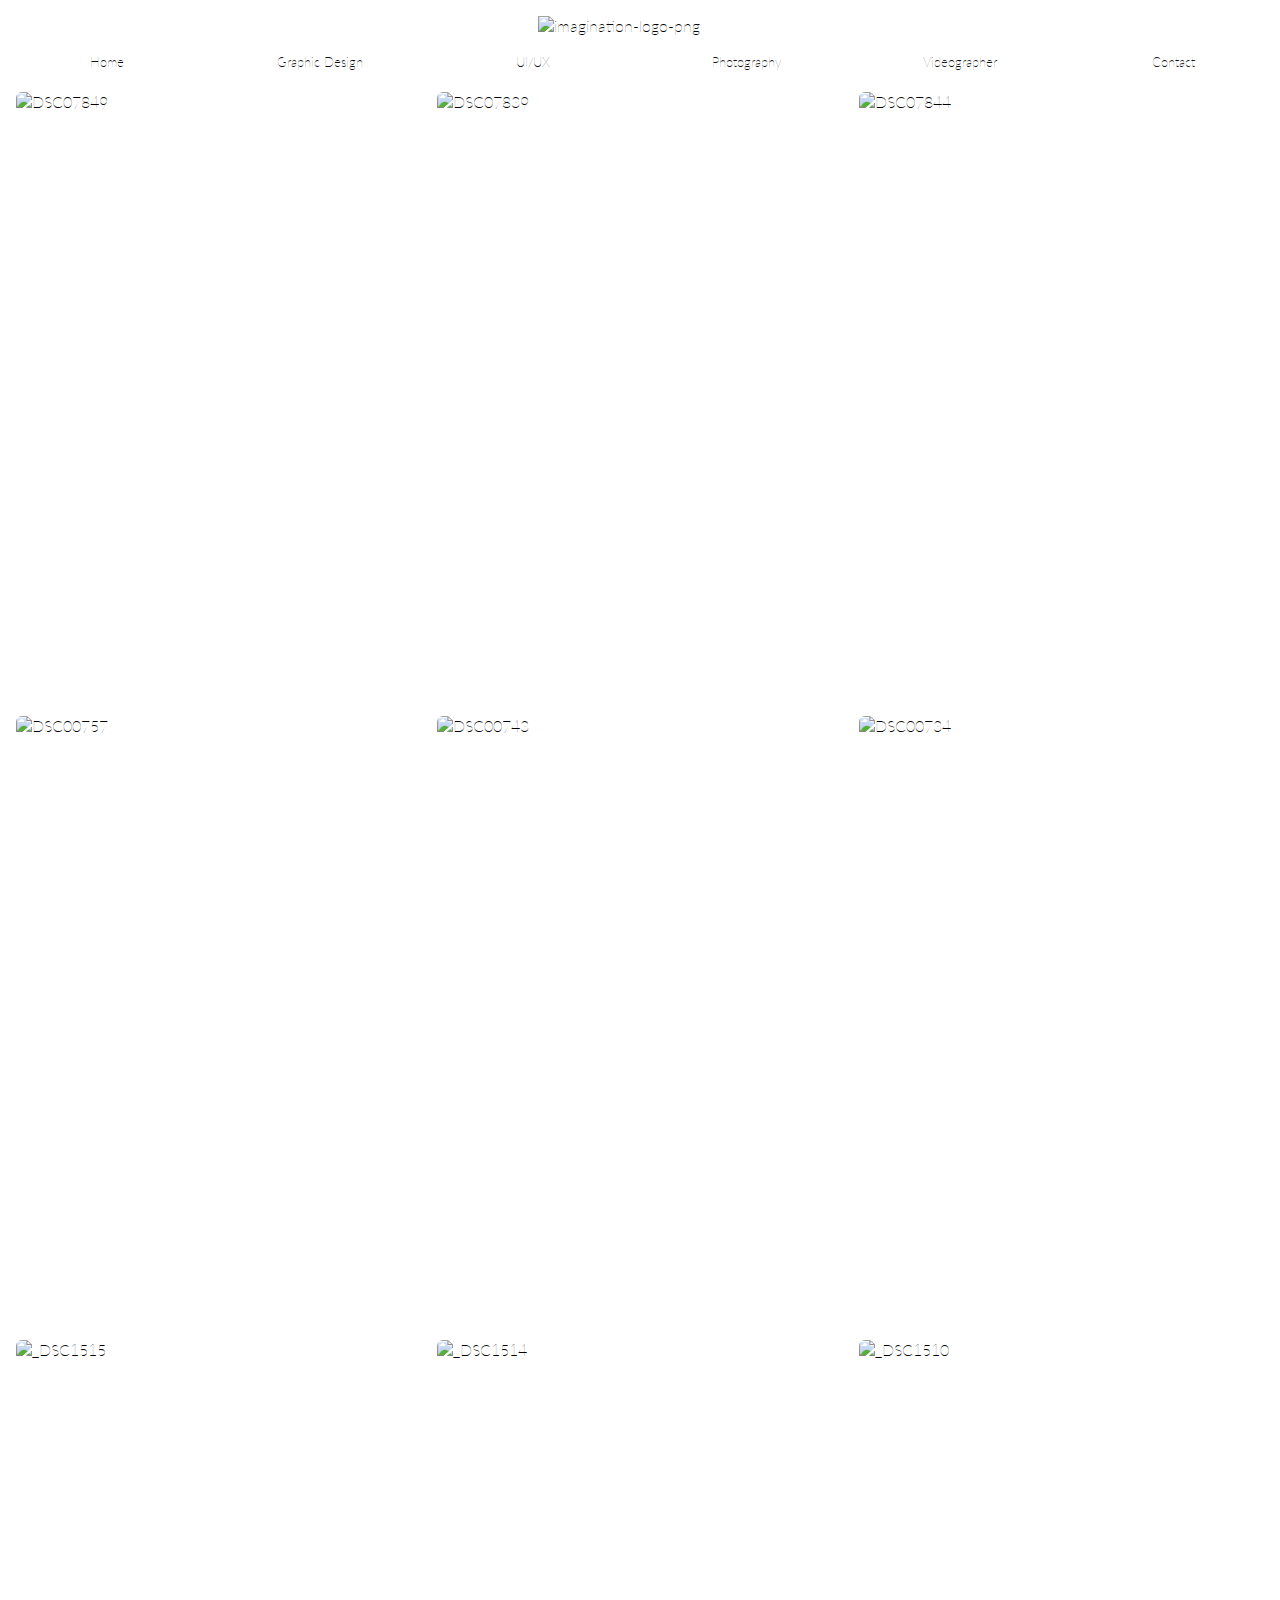
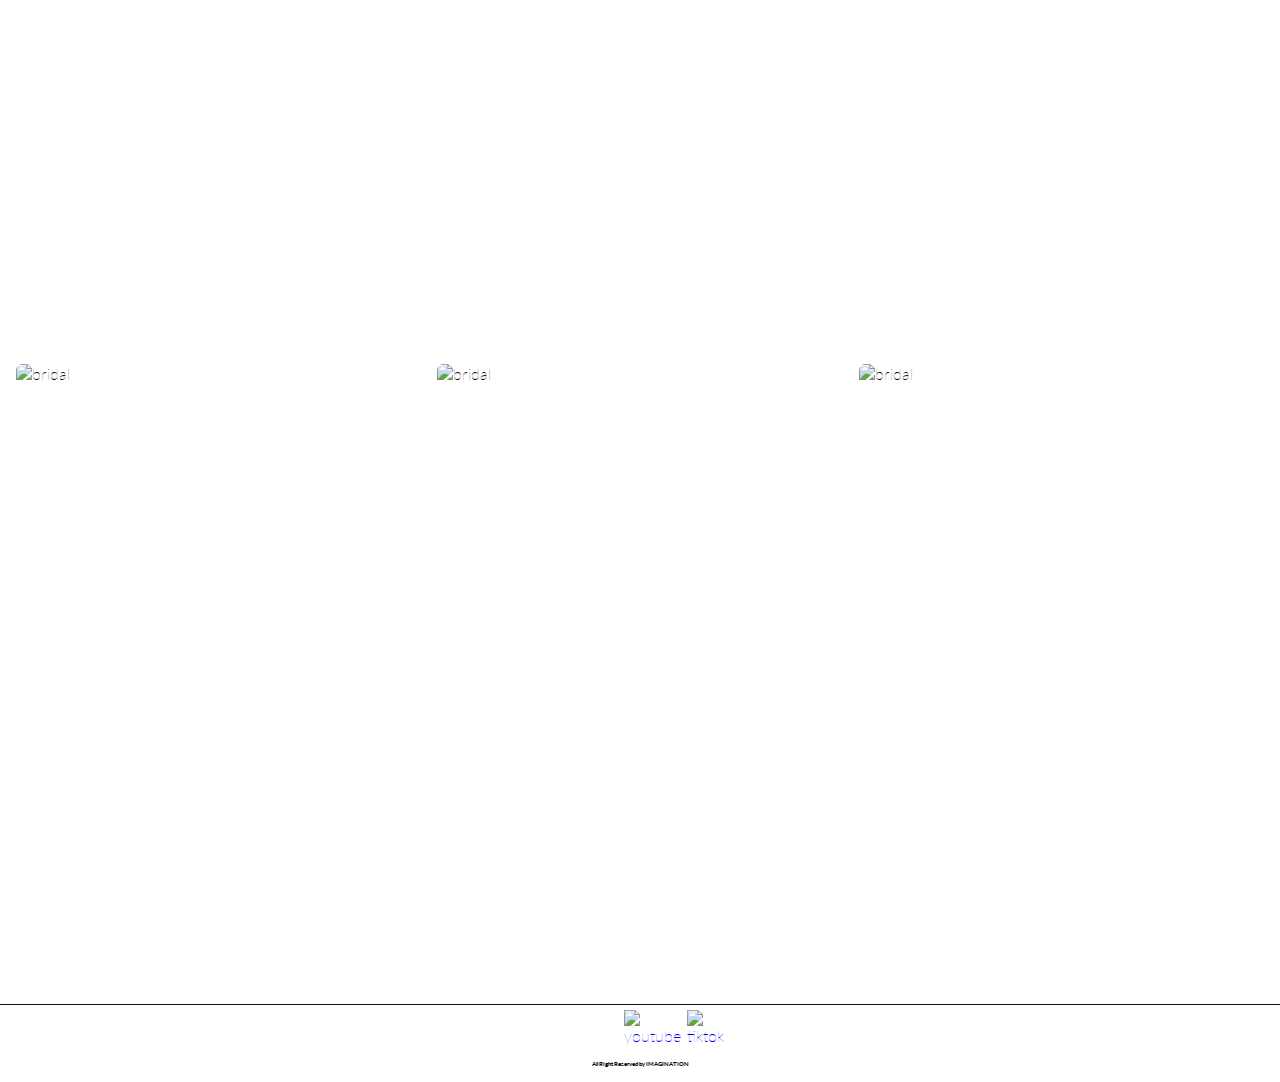
==== index.html @ 871a8dcd "Update index.html" ====
<!DOCTYPE html>
<html lang="en">
<head>
    <meta charset="UTF-8">
    <meta name="viewport" content="width=device-width, initial-scale=1.0">
    <title>IMAGINATION</title>
    <link rel="icon" type="image/x-icon" href="https://live.staticflickr.com/65535/54288470196_d124bd1420_t.jpg" sizes="30x30">
    <link rel="stylesheet" href="styles.css">
    <link rel="preconnect" href="https://fonts.googleapis.com">
    <link rel="preconnect" href="https://fonts.gstatic.com" crossorigin>
    <link href="https://fonts.googleapis.com/css2?family=Lato&display=swap" rel="stylesheet">
</head>
<body>
    <script>
        document.addEventListener("keydown", function (e) {
            if (
                e.key === "F12" || 
                (e.ctrlKey && e.shiftKey && e.key === "I") || 
                (e.ctrlKey && e.shiftKey && e.key === "J") || 
                (e.ctrlKey && e.key === "U") || 
                (e.ctrlKey && e.key === "S") || 
                (e.ctrlKey && e.key === "H")
            ) {
                e.preventDefault();
            }
        });
    </script>
    <div class="header">
        <div class="opennav">
            <span style="cursor:pointer" onclick="openNav()">&#9776; MENU</span>
        </div>
        <div class="logo">
            <img src="https://live.staticflickr.com/65535/54288708424_906c352831_c.jpg" alt="imagination-logo-png"/>
        </div>
    </div>

    <nav id="mySidenav" class="sidenav">
        <a href="javascript:void(0)" class="closebtn" onclick="closeNav()">&times;</a>
        <ul class="nav-list">
            <li class="nav-item dropdown">
                <a href="https://imag1nationlab.github.io/home/" class="dropdown-toggle">Home</a>
                <ul class="dropdown-menu">
         
                   
                </ul>
            </li>

           <li class="nav-item dropdown">
                <a href="" class="dropdown-toggle">Graphic Design</a>
                <ul class="dropdown-menu">
                    <li><a href="https://imag1nationlab.github.io/Branding/">Branding</a></li>
                    <li><a href="https://imag1nationlab.github.io/banner/">Banner</a></li>
                    <li><a href="https://imag1nationlab.github.io/poster/">Poster</a></li>
                    <li><a href="https://imag1nationlab.github.io/socialmedia/">Social Media</a></li>
                    <li><a href="https://imag1nationlab.github.io/Product-POD/">Product</a></li>
                </ul>
            </li>
            
            <li class="nav-item dropdown">
                <a href="https://imag1nationlab.github.io/uiux/" class="dropdown-toggle">UI/UX</a>
                <ul class="dropdown-menu">

                </ul>
            </li>

            <li class="nav-item dropdown">
                <a href="" class="dropdown-toggle">Photography</a>
                <ul class="dropdown-menu">
                    <li><a href="https://imag1nationlab.github.io/beauty/">Beauty</a></li>
                    <li><a href="https://imag1nationlab.github.io/fashion/">Fashion</a></li>
                    <li><a href="https://imag1nationlab.github.io/foodandbeverage/">F&B</a></li>
                    <li><a href="https://imag1nationlab.github.io/product/">Products</a></li>
                </ul>
            </li>

            <li class="nav-item dropdown">
                <a href="https://www.youtube.com/@Imagination-Studio0" class="dropdown-toggle">Videographer</a>
            
            </li>

            <li class="nav-item dropdown">
                <a href="https://imag1nationlab.github.io/contact/" class="dropdown-toggle">Contact</a>
                <ul class="dropdown-menu">
                 
                </ul>
            </li>
            <!-- Add more items as needed -->
        </ul>
    </nav>
<script>
    function openNav() {
  document.getElementById("mySidenav").style.width = "250px";
}

function closeNav() {
  document.getElementById("mySidenav").style.width = "0";
}
</script>
<script>
   document.addEventListener('DOMContentLoaded', () => {
    const dropdowns = document.querySelectorAll('.dropdown');

    dropdowns.forEach(dropdown => {
        const toggle = dropdown.querySelector('.dropdown-toggle');
        const menu = dropdown.querySelector('.dropdown-menu');

        toggle.addEventListener('click', (e) => {
            // Only prevent default action if href is empty
            if (!toggle.getAttribute('href') || toggle.getAttribute('href') === '#') {
                e.preventDefault();
                const isOpen = menu.style.display === 'block';

                // Close all dropdown menus
                document.querySelectorAll('.dropdown-menu').forEach(m => {
                    m.style.display = 'none';
                });

                // Toggle the clicked dropdown menu
                menu.style.display = isOpen ? 'none' : 'block';
            }
        });
    });

    // Close all dropdown menus if clicking outside
    document.addEventListener('click', (e) => {
        if (!e.target.closest('.dropdown')) {
            document.querySelectorAll('.dropdown-menu').forEach(m => {
                m.style.display = 'none';
            });
        }
    });
});
    </script>

      <script>
        document.addEventListener('contextmenu', function(e) {
            e.preventDefault();
        });
    </script>




<div class="gallery-box">
    <div class="image-gallery">
        <img src="https://live.staticflickr.com/65535/54298052085_7c7fef4bd1_h.jpg" width="1000" height="1500" alt="DSC07849"/>
        <img src="https://live.staticflickr.com/65535/54252164386_3c8543903d_h.jpg" width="1000" height="1500" alt="DSC00757"/>
        <img src="https://live.staticflickr.com/65535/54204241060_5b1545dfd9_h.jpg" width="1000" height="1500" alt="_DSC1515"/>
        <img src="https://live.staticflickr.com/65535/53858539378_5166ffb599_h.jpg" width="1000" height="1500" alt="bridal"/>
        
    </div>   
    <div class="image-gallery">
        <img src="https://live.staticflickr.com/65535/54297625531_fc801317f7_h.jpg" width="1000" height="1500" alt="DSC07839"/>
        <img src="https://live.staticflickr.com/65535/54251270532_7026092d07_h.jpg" width="1000" height="1500" alt="DSC00743"/>
        <img src="https://live.staticflickr.com/65535/54202919012_cb60f58695_h.jpg" width="1000" height="1500" alt="_DSC1514"/>
        <img src="https://live.staticflickr.com/65535/53858662124_eba0b0d046_h.jpg" width="1000" height="1500" alt="bridal"/>
       
       
    </div>   
    <div class="image-gallery">
        <img src="https://live.staticflickr.com/65535/54297862649_571d3aca60_h.jpg" width="1000" height="1500" alt="DSC07844"/>
        <img src="https://live.staticflickr.com/65535/54252589485_7a3ee0d484_h.jpg" width="1000" height="1500" alt="DSC00734"/>
        <img src="https://live.staticflickr.com/65535/54202918972_cfcb781e3d_h.jpg" width="1000" height="1500" alt="_DSC1510"/>
        <img src="https://live.staticflickr.com/65535/53858711720_efdf0fd617_h.jpg" width="1000" height="1500" alt="bridal"/>
    </div>
      
</div>

<div class="footer">
    
    <div class="network-box">
        <div class="network-box-items">
            <a href="https://www.youtube.com/@Imagination-Studio0"><img src="https://live.staticflickr.com/65535/54288602811_6a030caaec_t.jpg" alt="youtube"/></a>
            <a href="https://www.tiktok.com/@imagination_studi0"><img src="https://live.staticflickr.com/65535/54287721117_76b961ed5f_t.jpg" alt="tiktok"/></a>
        </div>
    </div>

    <div class="copyright">
        <h6 class="reserved">All Right Reserved by IMAGINATION</h6>
    </div>
    
</div>
    
</body>
</html>
---- styles.css ----
html body{
    font-family: "Lato", sans-serif;
        font-weight: 100;
        font-style: normal; 
        padding: 0;
        margin: 0;
        box-sizing: border-box;
}
@media screen and (max-width:240px) {
    body{
        visibility: hidden;
    }
}
    

@media screen and (min-width:240px) and (max-width: 720px){
    
    .header{
        width: 100%;
        height: auto;
        display: flex;
        flex-direction: row;
        padding-top: 0.6em;
        
    }
    .opennav{
        display: flex;
        font-size: 0.3em;
        width: 100%;
        justify-content: center;
       
        
    }
    .logo{
        width: 100%;
        height: auto;
        display: flex;
        align-items: center;
        justify-content: center;
        
    }
        
    .logo img{
        width: 4em;
        height: auto;
       
    }
        
    .sidenav .closebtn {
        position: absolute;
        top: 0;
        right: 30px;
        font-size: 0.6em;
        margin-left: 50px;
        padding-top: 30px;
        color: black;
        margin: auto;
    }
              
    .sidenav {
        width: 0;
        height: 100vh;
        background-color: #ffffff;
        overflow-y: auto;
        position: fixed;
        top: 0;
        left: 0;
        z-index: 10000;
    }

    .sidenav::-webkit-scrollbar {
        display: none; /* For Chrome, Safari, and Edge */
    }
            
    .nav-list {
        list-style: none;
        padding: 0;
        padding-top: 30px;
    }
            
    .nav-item {
        position: relative;
    }
            
.nav-item a {
    display: block;
    color: rgb(0, 0, 0);
    text-align: center;
    padding: 14px 20px;
    text-decoration: none;
    position: relative; /* To position the underline */
    padding-bottom: 6px; /* Space for underline */
}
    
    
/* Underline effect using ::after pseudo-element */
.dropdown-menu a::after {
    content: '';
    position: absolute;
    bottom: 0;
    left: 0;
    width: 0; /* Initially no underline */
    height: 0.1px; /* Thickness of the underline */
    background-color: #111111;
    transition: width 0.3s ease; /* Smooth animation */
}
    
/* Expand underline on hover */
.dropdown-menu a:hover::after {
    width: 100%; /* Full width on hover */
}
            
.dropdown-toggle{
    font-size: 1.3rem;
}
.dropdown-menu {
    display: none;
    position: relative;
    width: 100%;
    z-index: 1;
    padding: 0;
}
            
.dropdown-menu li {
    padding: 0px 16px;
    list-style-type: none;
}
            
    .dropdown-menu li a {
        color: rgb(0, 0, 0);
        text-decoration: none;
        display: block;
        font-size: 1rem;
    }
            
    
    
    .nav-item .dropdown-toggle {
        font-size: 0.4em; /* Adjust as needed */
    }
    
    .nav-item .dropdown-menu li a {
        font-size: 0.3rem; /* Adjust as needed */
    }  



.gallery-box {
    display: flex;
    flex-wrap: wrap;
    gap: 16px;
    padding: 16px;
    justify-content: center;
    
}

.image-gallery {
    flex: 1 1 calc(33.333% - 16px); /* Each item takes roughly 33% of the available width minus the gap */
    max-width: 100%; /* Set a maximum width to avoid overly large images */
    box-sizing: border-box;
    height: auto;
   
}

.image-gallery img {
    width: 100%; /* Makes the image responsive */
    height: auto; /* Ensures aspect ratio is maintained */
    border-radius: 3px; /* Optional: gives rounded corners */
    display: block; /* Removes any extra space below images */
    margin-bottom: 16px; /* Adds space between images */
}
.footer{
    width: 100%;
    height: auto;
    display: flex;
    flex-direction: column;
    border-top: 0.1px solid #111111;
 
}

.network-box{
    width: 100%;
    padding-top: 0.3em;

}

.network-box-items{
    width: 1.1em;
    height: auto;
    display: flex;
    flex-direction: row;
    margin: auto;
    gap: 6px;
    
}

.network-box-items a {
    position: relative;
    text-decoration: none;
}

.network-box-items a::after {
    content: '';
    position: absolute;
    bottom: 0;
    left: 0;
    width: 0;
    height: 0.1px;
    background: #111111; /* Change to the color of your underline */
    transition: width 0.3s ease-in-out;
    
}

.network-box-items a:hover::after {
    width: 100%;
}
  .network-box-items img {
    width: 100%; /* Makes the image fill the container */
    height: auto; /* Maintains aspect ratio */
    display: block;
  }
  
.copyright{
    width: 100%;


}

.copyright h6{
    font-size: 0.1em;
    text-align: center;

}

}


/*****************************************/
    
    
    
@media screen and (min-width:720px) and (max-width: 4320px){


    .header{
        width: 100%;
        height: auto;
        display: flex;
        flex-direction: row;
        padding-top: 1em;

      
    }
    .opennav{
        font-size: 0rem;
        visibility: hidden;
    }
    .logo{
        width: 100%;
        height: auto;
        display: flex;
        align-items: center;
        justify-content: center;

       
    }
    
    .logo img{
        width: 16%;
        height: auto;
      
    }
    
    .sidenav{
        width: 100%;
        height: auto;
      
    }
            
    .sidenav .closebtn {
        font-size: 0rem;
        visibility: hidden;
    }
            
    .nav-list {
        list-style: none;
        padding: 0;
        display: flex;
        width: 100%;
        margin: 0;  /* Ensure no margin at the top */
        padding: 0; /* Already present in your code */
       
    }
            
    .nav-item {
        position: relative;
        width: 100%;
    
    }
            
    .nav-item a {
        display: block;
        color: #111111;
        text-align: center;
        text-decoration: none;
        position: relative; /* To position the underline */
        padding-bottom: 6px; /* Space for underline */
    }
            
    /* Underline effect using ::after pseudo-element */
    .dropdown-menu a::after {
        content: '';
        position: absolute;
        bottom: 0;
        left: 0;
        width: 0; /* Initially no underline */
        height: 0.1px; /* Thickness of the underline */
        background-color: #111111;
        transition: width 0.3s ease; /* Smooth animation */
    }
    
    /* Expand underline on hover */
    .dropdown-menu a:hover::after {
        width: 100%; /* Full width on hover */
    }
    
    .dropdown-menu {
        display: none;
        position: absolute;
        width: 100%;
        z-index: 1;
        padding: 0;
    }
            
    .dropdown-menu li {
        padding: 16px 0px;
        list-style-type: none;
        background-color: #ffffff;
        opacity: 1;
    }
    .nav-item .dropdown-toggle {
        font-size: 0.8em; /* Adjust as needed */
    }
    
    .nav-item .dropdown-menu li a {
        font-size: 0.7em; /* Adjust as needed */
    }   
    .gallery-box {
        display: flex;
        flex-wrap: wrap;
        gap: 16px;
        padding: 16px;
        justify-content: center;
        
    }
    
    .image-gallery {
        flex: 1 1 calc(33.333% - 16px); /* Each item takes roughly 33% of the available width minus the gap */
        max-width: 100%; /* Set a maximum width to avoid overly large images */
        box-sizing: border-box;
        height: auto;
       
    }
    
    .image-gallery img {
        width: 100%; /* Makes the image responsive */
        height: auto; /* Ensures aspect ratio is maintained */
        border-radius: 6px; /* Optional: gives rounded corners */
        display: block; /* Removes any extra space below images */
        margin-bottom: 16px; /* Adds space between images */
    }
    .footer{
        width: 100%;
        height: auto;
        display: flex;
        flex-direction: column;
        border-top: 0.1px solid #111111;
     
    }
    
    .network-box{
        width: 100%;
        padding-top: 0.3em;
    
    }
    
    .network-box-items{
        width: 2em;
        height: auto;
        display: flex;
        flex-direction: row;
        margin: auto;
        gap: 6px;
        
    }
    
    .network-box-items a {
        position: relative;
        text-decoration: none;
    }
    
    .network-box-items a::after {
        content: '';
        position: absolute;
        bottom: 0;
        left: 0;
        width: 0;
        height: 0.1px;
        background: #111111; /* Change to the color of your underline */
        transition: width 0.3s ease-in-out;
        
    }
    
    .network-box-items a:hover::after {
        width: 100%;
    }
      .network-box-items img {
        width: 100%; /* Makes the image fill the container */
        height: auto; /* Maintains aspect ratio */
        display: block;
      }
      
    .copyright{
        width: 100%;
    
    
    }
    
    .copyright h6{
        font-size: 0.4em;
        text-align: center;
    
    }
    
}

/*****************************************/

    
@media screen and (min-width:4320px) {

body{
    visibility: hidden;
}
}
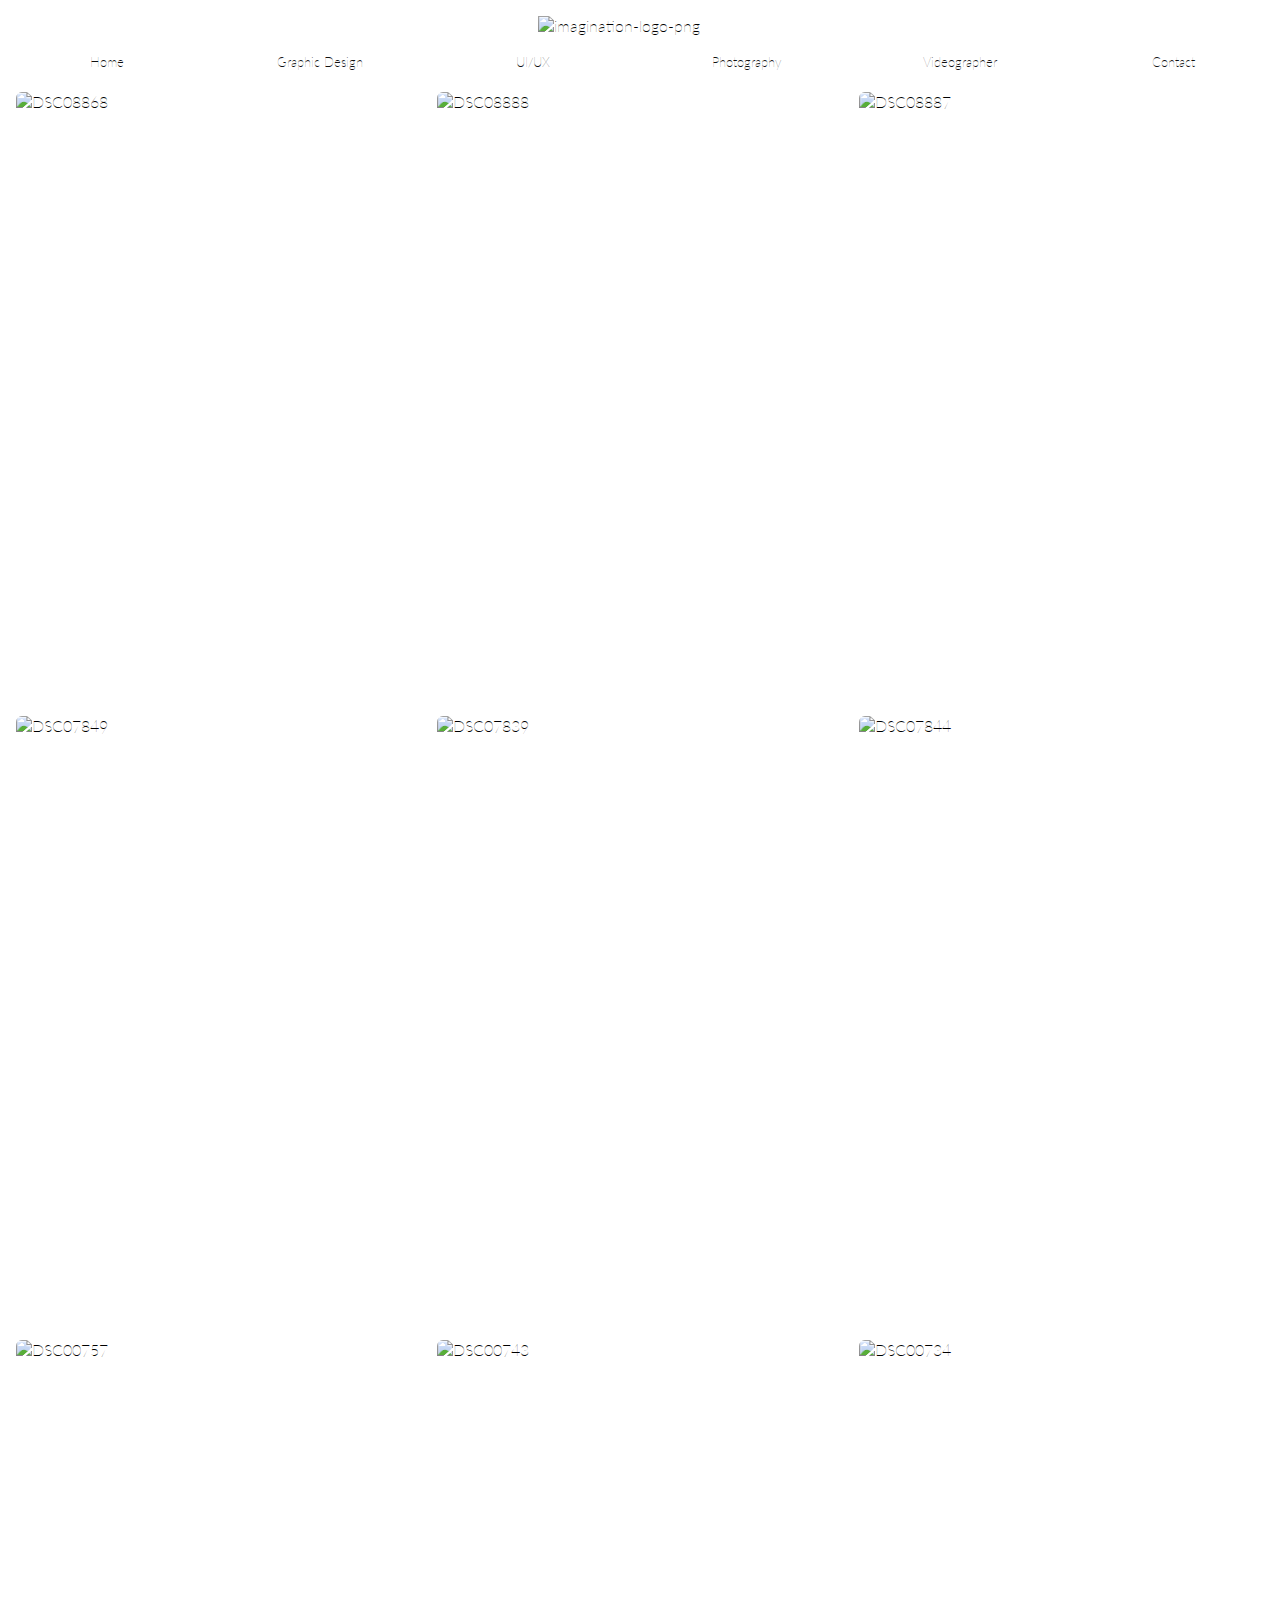
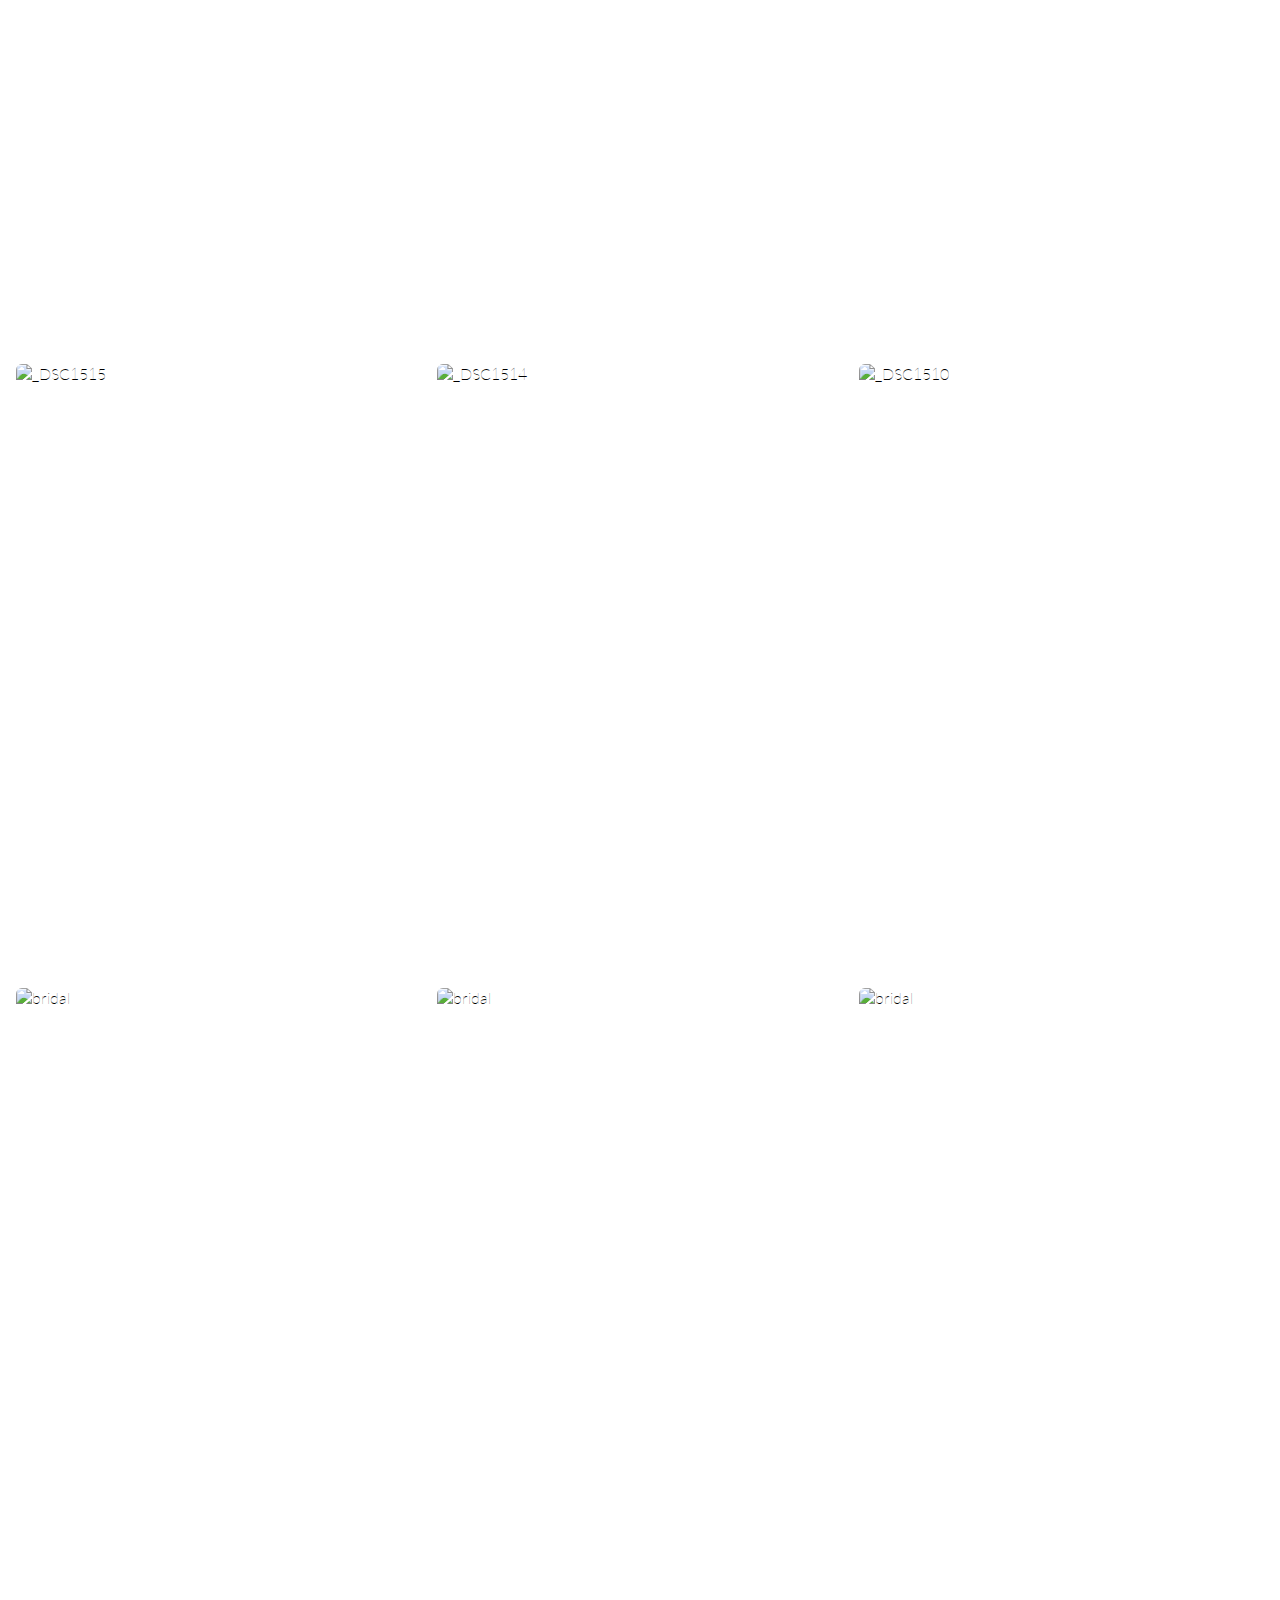
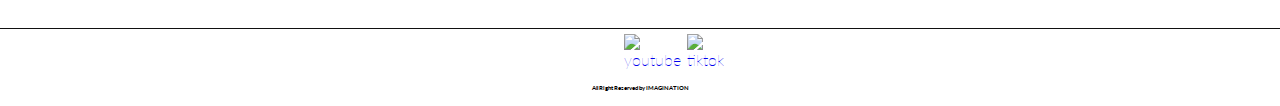
==== commit f0869b04: "Update index.html" ====
--- a/index.html
+++ b/index.html
@@ -143,6 +143,7 @@
 
 <div class="gallery-box">
     <div class="image-gallery">
+        <img src="https://live.staticflickr.com/65535/54298206270_bbba7aa716_h.jpg" width="1000" height="1500" alt="DSC08868"/>
         <img src="https://live.staticflickr.com/65535/54298052085_7c7fef4bd1_h.jpg" width="1000" height="1500" alt="DSC07849"/>
         <img src="https://live.staticflickr.com/65535/54252164386_3c8543903d_h.jpg" width="1000" height="1500" alt="DSC00757"/>
         <img src="https://live.staticflickr.com/65535/54204241060_5b1545dfd9_h.jpg" width="1000" height="1500" alt="_DSC1515"/>
@@ -150,6 +151,7 @@
         
     </div>   
     <div class="image-gallery">
+        <img src="https://live.staticflickr.com/65535/54298028653_706d85460a_h.jpg" width="1000" height="1500" alt="DSC08888"/>
         <img src="https://live.staticflickr.com/65535/54297625531_fc801317f7_h.jpg" width="1000" height="1500" alt="DSC07839"/>
         <img src="https://live.staticflickr.com/65535/54251270532_7026092d07_h.jpg" width="1000" height="1500" alt="DSC00743"/>
         <img src="https://live.staticflickr.com/65535/54202919012_cb60f58695_h.jpg" width="1000" height="1500" alt="_DSC1514"/>
@@ -158,6 +160,7 @@
        
     </div>   
     <div class="image-gallery">
+        <img src="https://live.staticflickr.com/65535/54298206275_0b71cc4781_h.jpg" width="1000" height="1500" alt="DSC08887"/>
         <img src="https://live.staticflickr.com/65535/54297862649_571d3aca60_h.jpg" width="1000" height="1500" alt="DSC07844"/>
         <img src="https://live.staticflickr.com/65535/54252589485_7a3ee0d484_h.jpg" width="1000" height="1500" alt="DSC00734"/>
         <img src="https://live.staticflickr.com/65535/54202918972_cfcb781e3d_h.jpg" width="1000" height="1500" alt="_DSC1510"/>
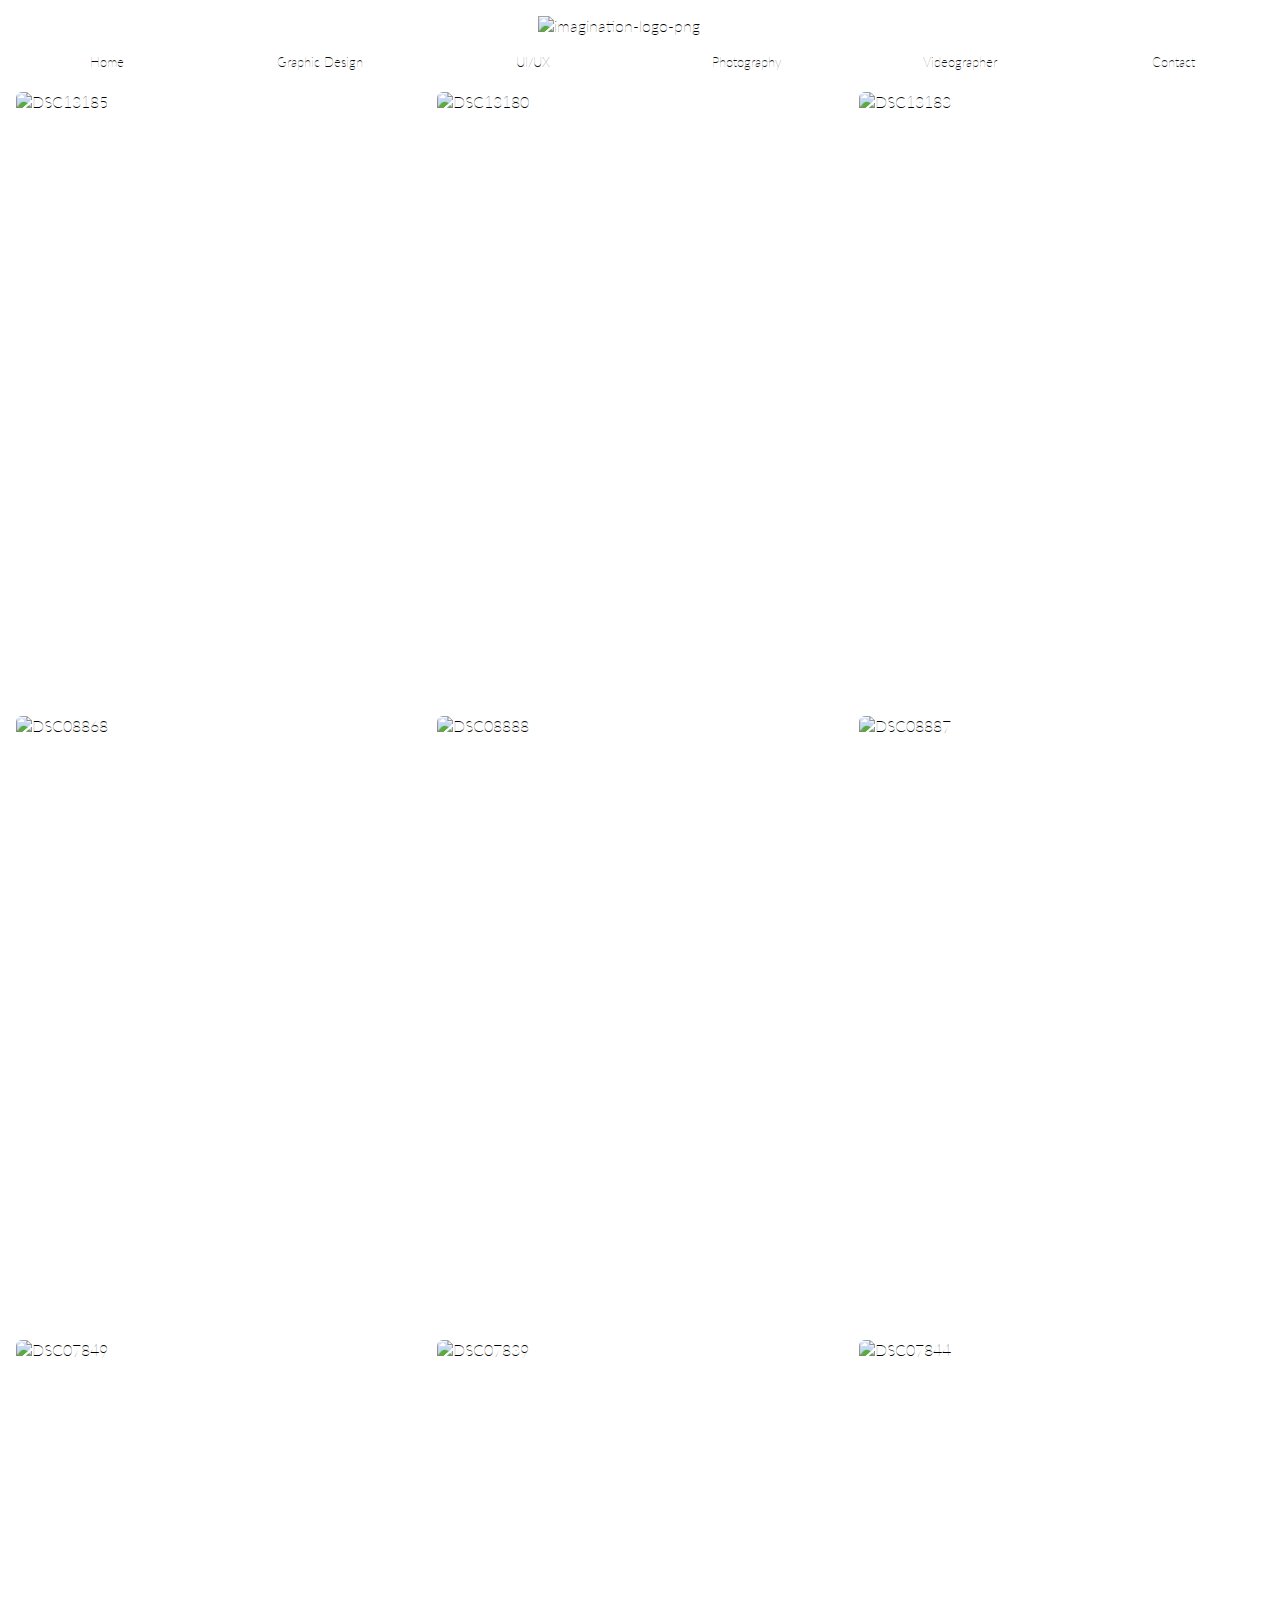
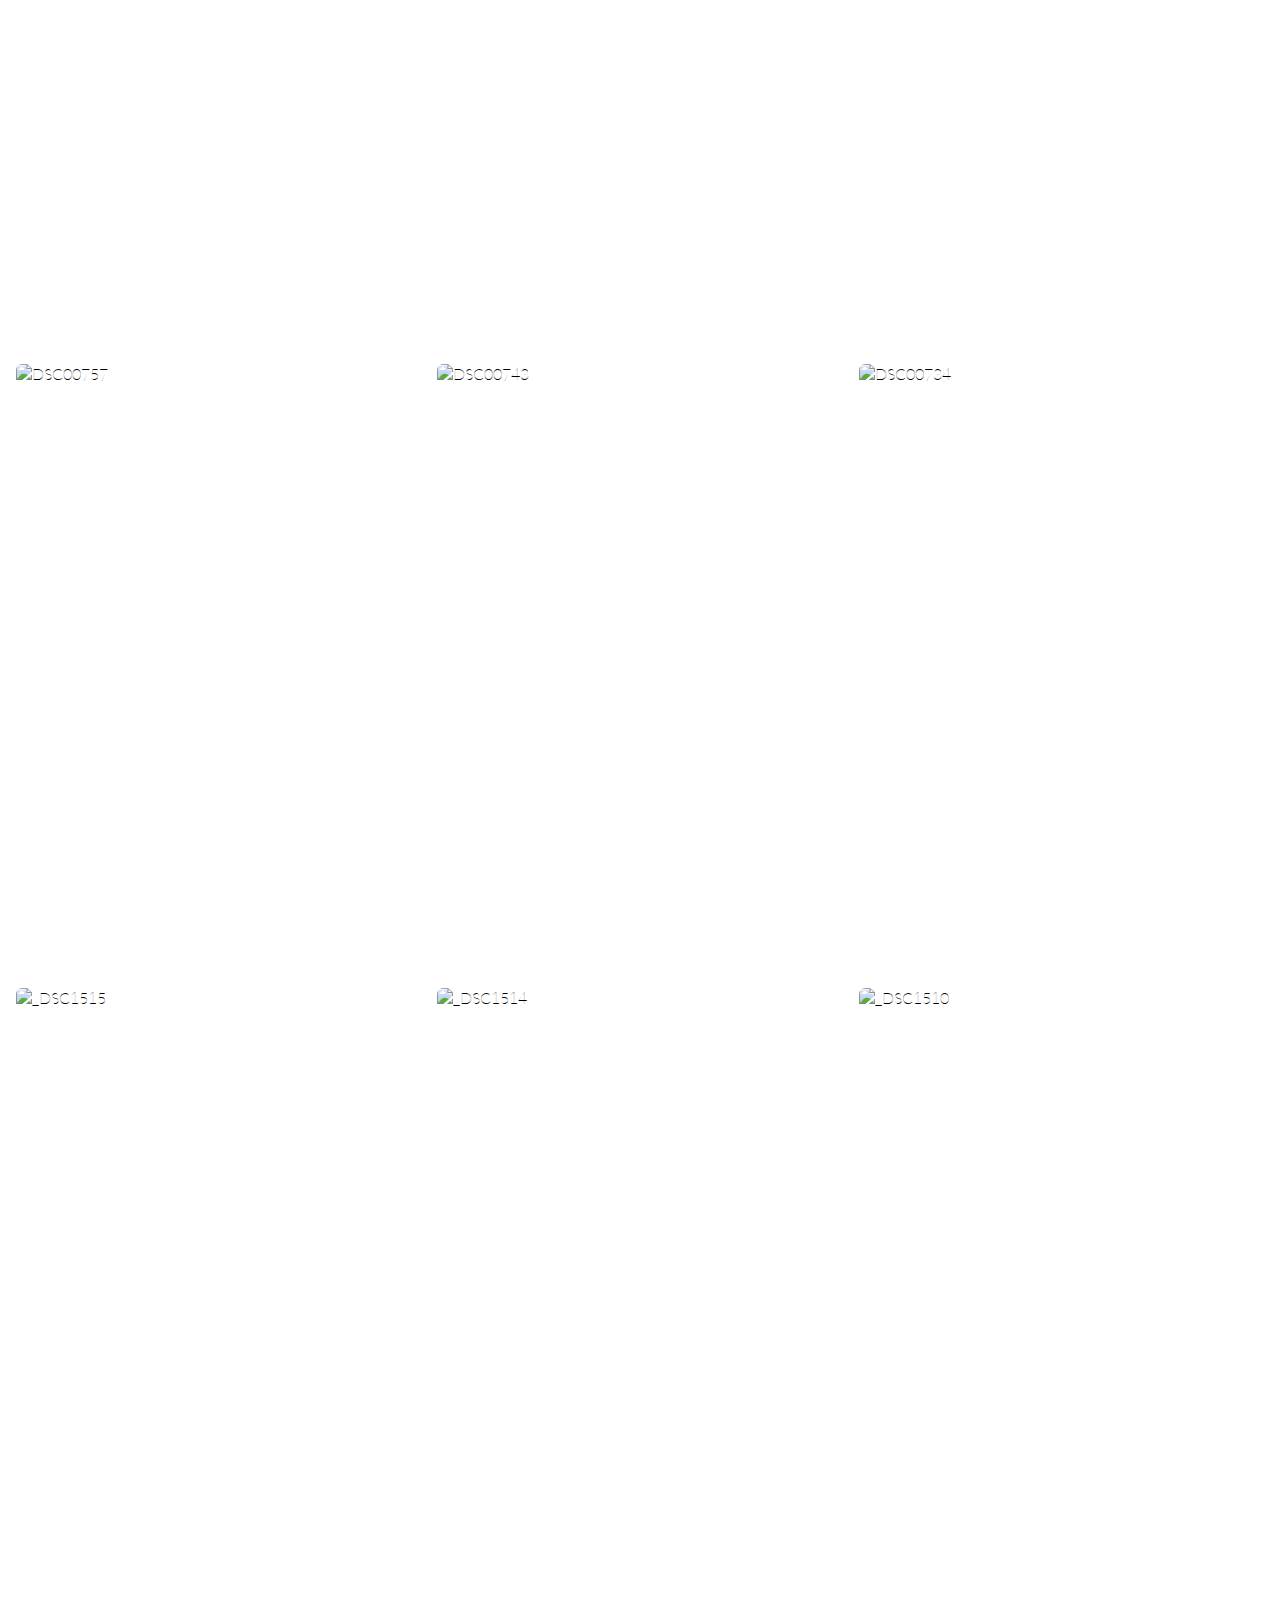
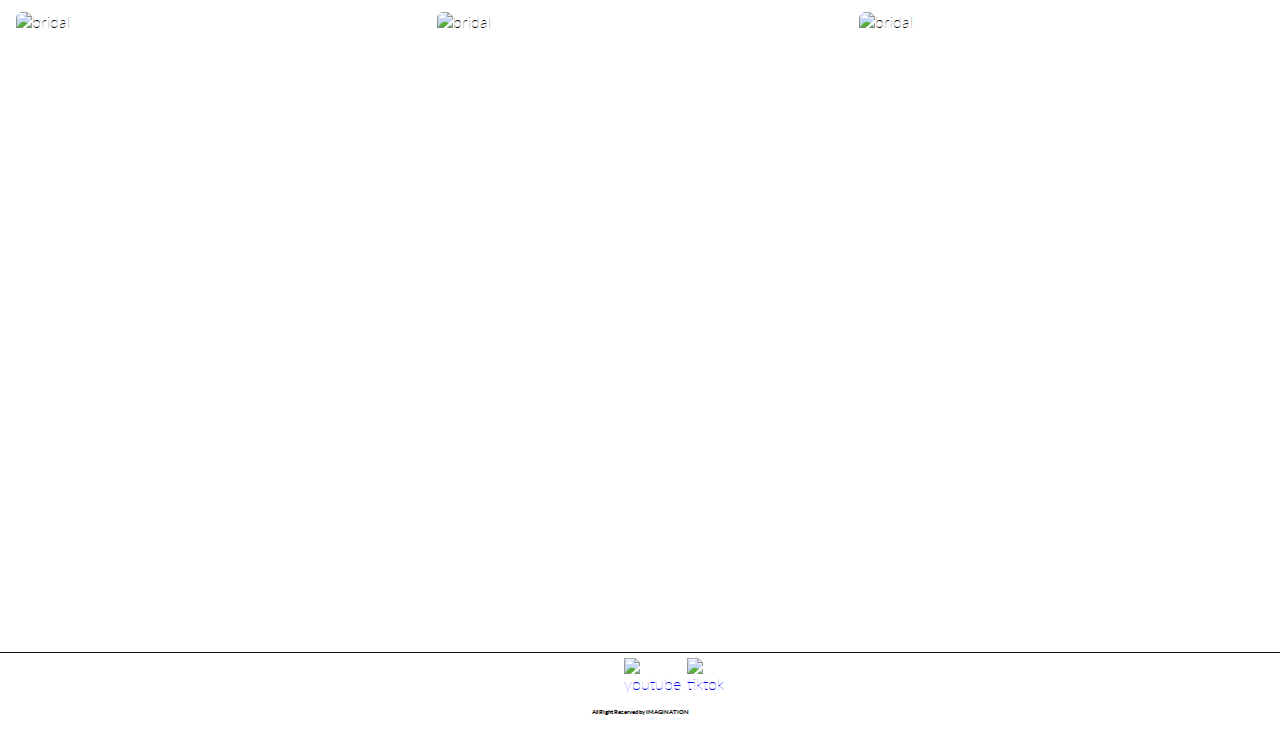
==== commit 2e871eb8: "Update index.html" ====
--- a/index.html
+++ b/index.html
@@ -143,6 +143,7 @@
 
 <div class="gallery-box">
     <div class="image-gallery">
+        <img src="https://live.staticflickr.com/65535/54298314549_3864c5cf55_b.jpg" width="1000" height="1500" alt="DSC13185"/>
         <img src="https://live.staticflickr.com/65535/54298206270_bbba7aa716_h.jpg" width="1000" height="1500" alt="DSC08868"/>
         <img src="https://live.staticflickr.com/65535/54298052085_7c7fef4bd1_h.jpg" width="1000" height="1500" alt="DSC07849"/>
         <img src="https://live.staticflickr.com/65535/54252164386_3c8543903d_h.jpg" width="1000" height="1500" alt="DSC00757"/>
@@ -151,6 +152,7 @@
         
     </div>   
     <div class="image-gallery">
+        <img src="https://live.staticflickr.com/65535/54298327963_26816a887d_b.jpg" width="1000" height="1500" alt="DSC13180"/>
         <img src="https://live.staticflickr.com/65535/54298028653_706d85460a_h.jpg" width="1000" height="1500" alt="DSC08888"/>
         <img src="https://live.staticflickr.com/65535/54297625531_fc801317f7_h.jpg" width="1000" height="1500" alt="DSC07839"/>
         <img src="https://live.staticflickr.com/65535/54251270532_7026092d07_h.jpg" width="1000" height="1500" alt="DSC00743"/>
@@ -160,6 +162,7 @@
        
     </div>   
     <div class="image-gallery">
+        <img src="https://live.staticflickr.com/65535/54298327968_9c37af53bf_b.jpg" width="1000" height="1500" alt="DSC13183"/>
         <img src="https://live.staticflickr.com/65535/54298206275_0b71cc4781_h.jpg" width="1000" height="1500" alt="DSC08887"/>
         <img src="https://live.staticflickr.com/65535/54297862649_571d3aca60_h.jpg" width="1000" height="1500" alt="DSC07844"/>
         <img src="https://live.staticflickr.com/65535/54252589485_7a3ee0d484_h.jpg" width="1000" height="1500" alt="DSC00734"/>
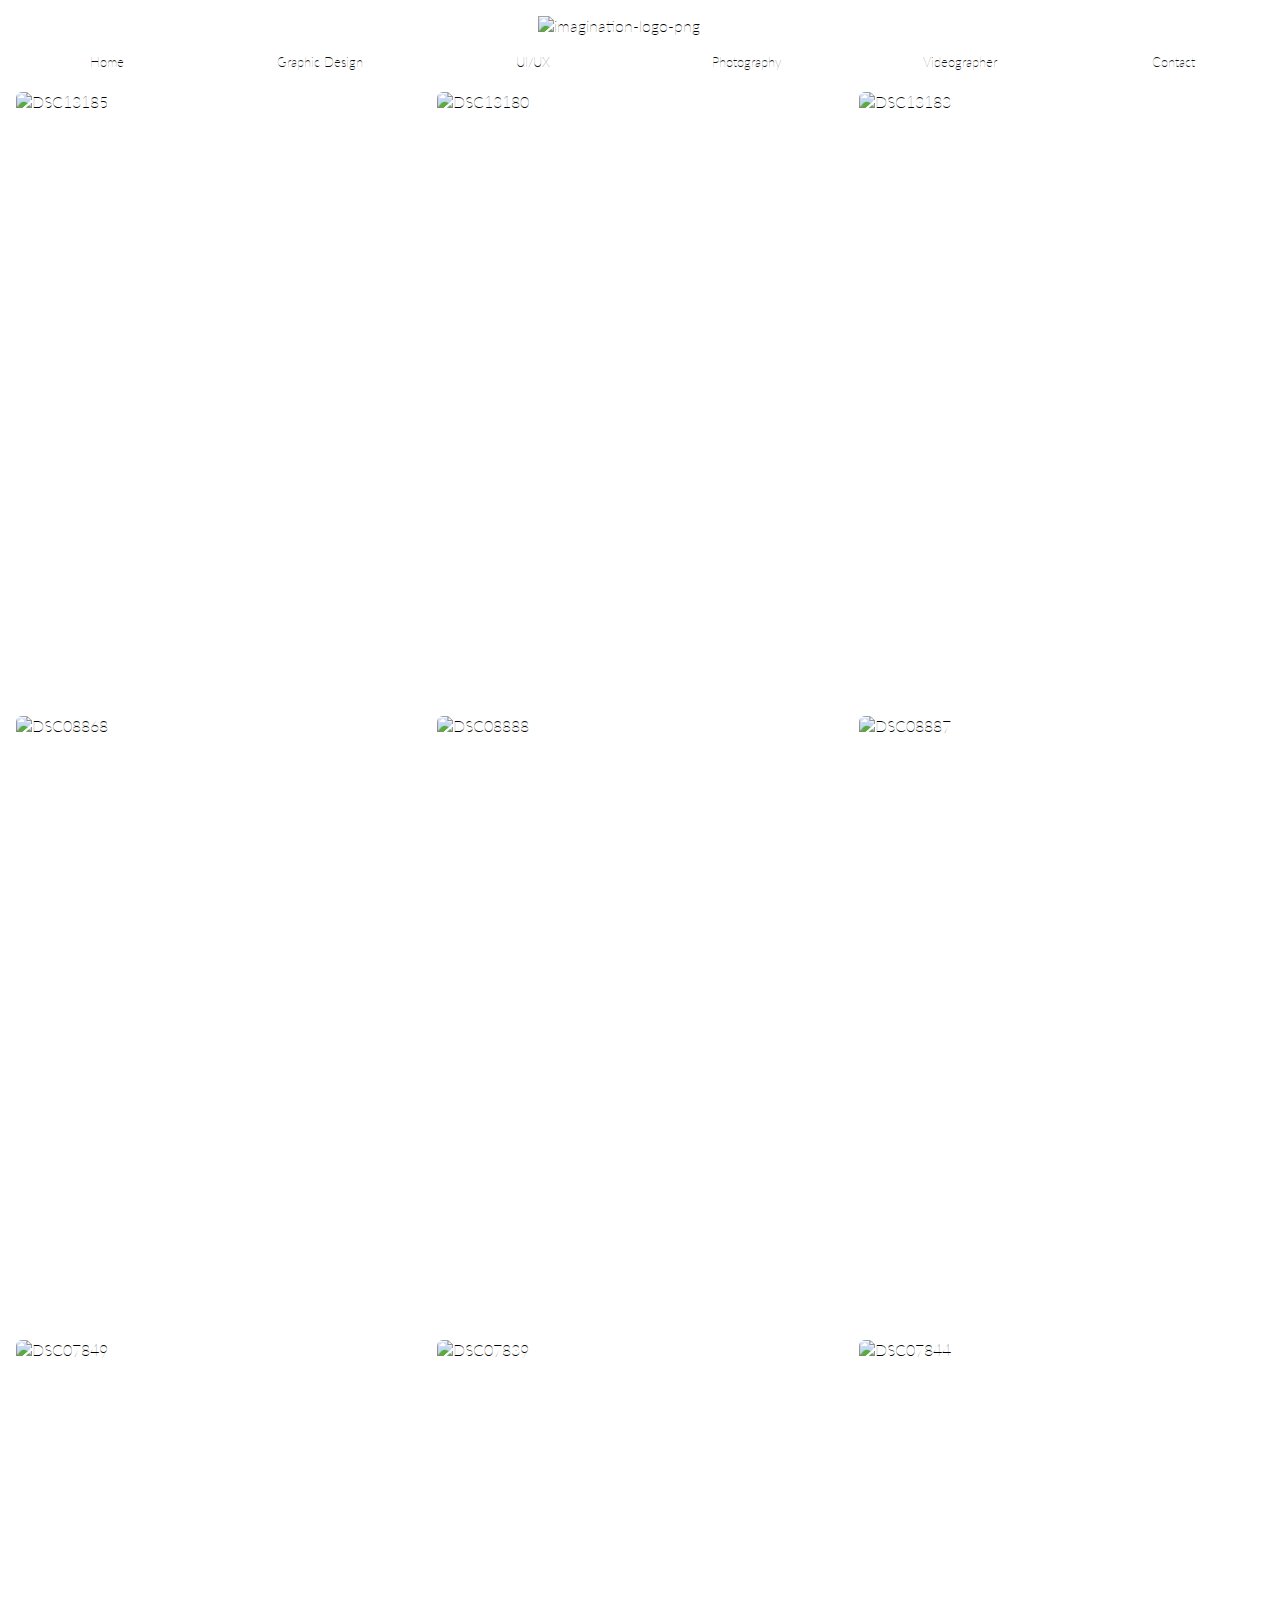
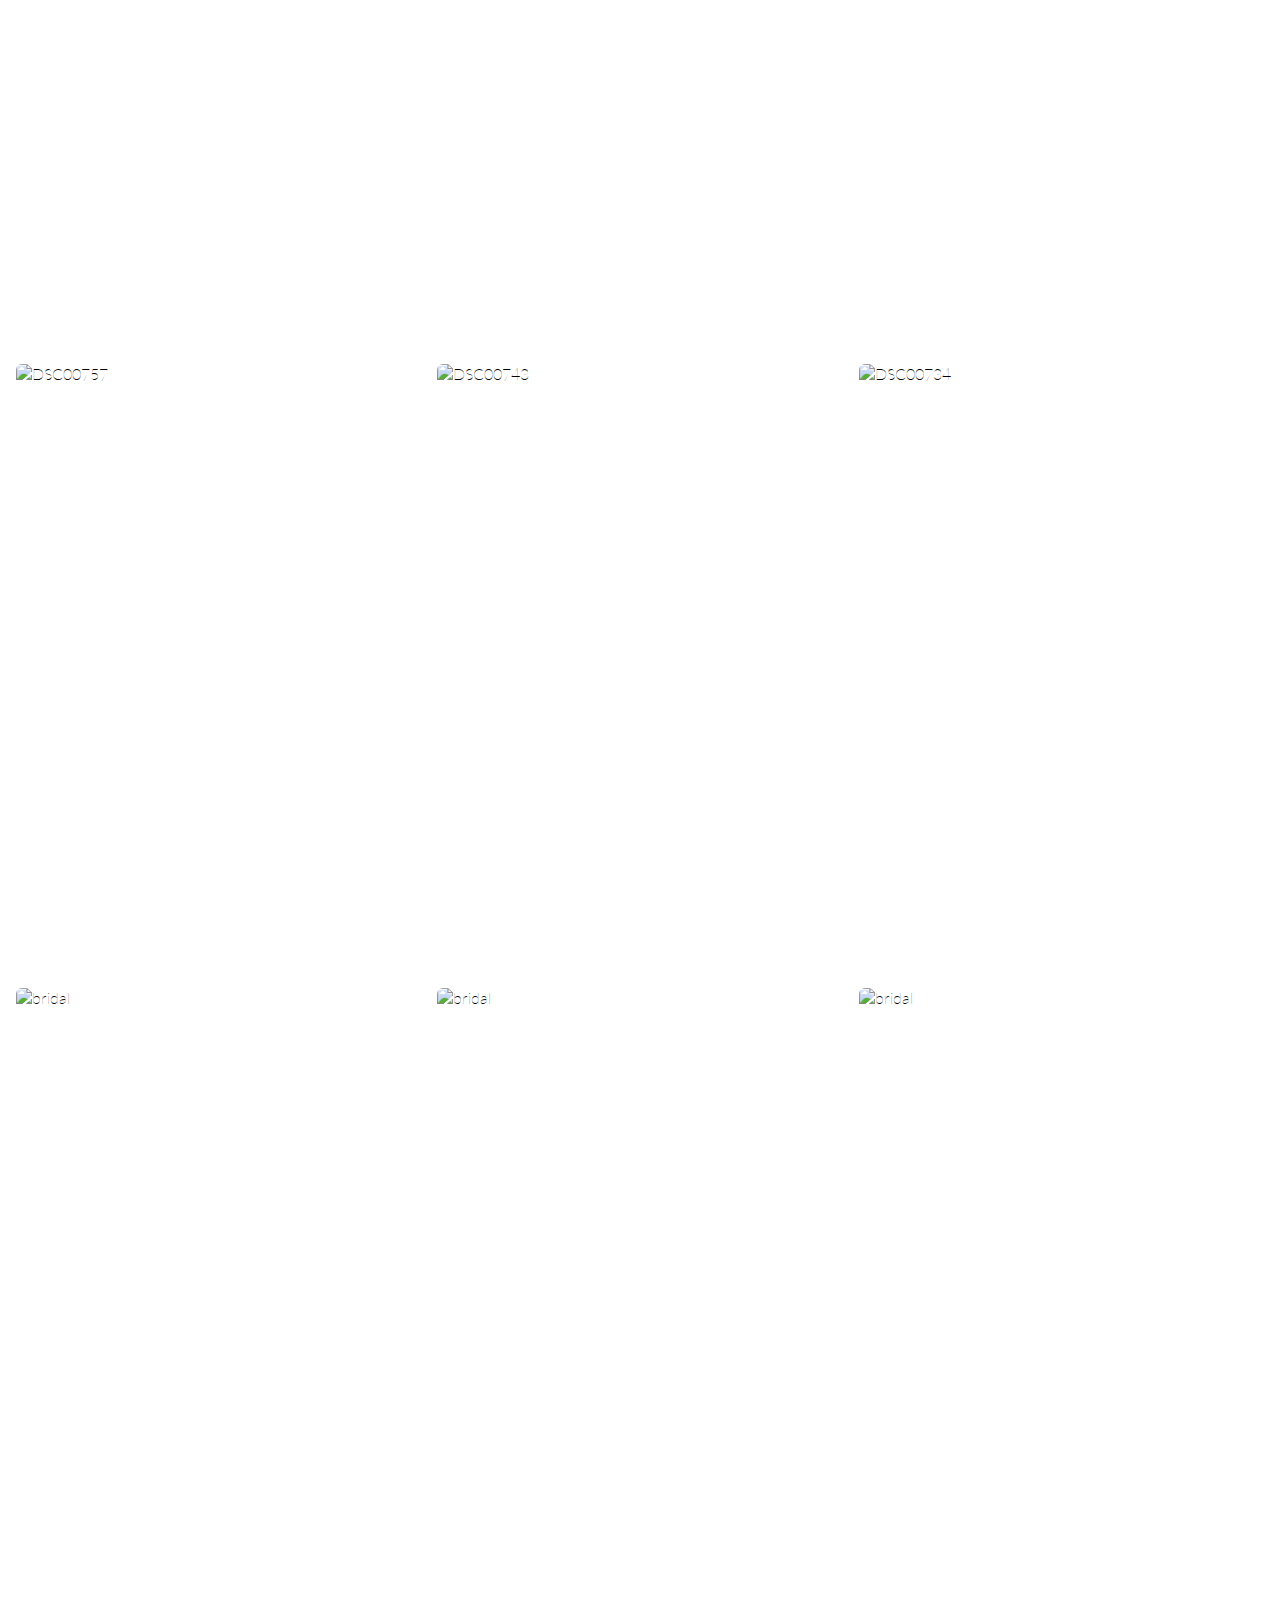
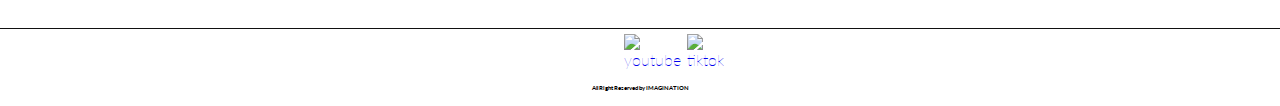
==== commit ea4448a6: "Update index.html" ====
--- a/index.html
+++ b/index.html
@@ -147,7 +147,6 @@
         <img src="https://live.staticflickr.com/65535/54298206270_bbba7aa716_h.jpg" width="1000" height="1500" alt="DSC08868"/>
         <img src="https://live.staticflickr.com/65535/54298052085_7c7fef4bd1_h.jpg" width="1000" height="1500" alt="DSC07849"/>
         <img src="https://live.staticflickr.com/65535/54252164386_3c8543903d_h.jpg" width="1000" height="1500" alt="DSC00757"/>
-        <img src="https://live.staticflickr.com/65535/54204241060_5b1545dfd9_h.jpg" width="1000" height="1500" alt="_DSC1515"/>
         <img src="https://live.staticflickr.com/65535/53858539378_5166ffb599_h.jpg" width="1000" height="1500" alt="bridal"/>
         
     </div>   
@@ -156,7 +155,6 @@
         <img src="https://live.staticflickr.com/65535/54298028653_706d85460a_h.jpg" width="1000" height="1500" alt="DSC08888"/>
         <img src="https://live.staticflickr.com/65535/54297625531_fc801317f7_h.jpg" width="1000" height="1500" alt="DSC07839"/>
         <img src="https://live.staticflickr.com/65535/54251270532_7026092d07_h.jpg" width="1000" height="1500" alt="DSC00743"/>
-        <img src="https://live.staticflickr.com/65535/54202919012_cb60f58695_h.jpg" width="1000" height="1500" alt="_DSC1514"/>
         <img src="https://live.staticflickr.com/65535/53858662124_eba0b0d046_h.jpg" width="1000" height="1500" alt="bridal"/>
        
        
@@ -166,7 +164,6 @@
         <img src="https://live.staticflickr.com/65535/54298206275_0b71cc4781_h.jpg" width="1000" height="1500" alt="DSC08887"/>
         <img src="https://live.staticflickr.com/65535/54297862649_571d3aca60_h.jpg" width="1000" height="1500" alt="DSC07844"/>
         <img src="https://live.staticflickr.com/65535/54252589485_7a3ee0d484_h.jpg" width="1000" height="1500" alt="DSC00734"/>
-        <img src="https://live.staticflickr.com/65535/54202918972_cfcb781e3d_h.jpg" width="1000" height="1500" alt="_DSC1510"/>
         <img src="https://live.staticflickr.com/65535/53858711720_efdf0fd617_h.jpg" width="1000" height="1500" alt="bridal"/>
     </div>
       
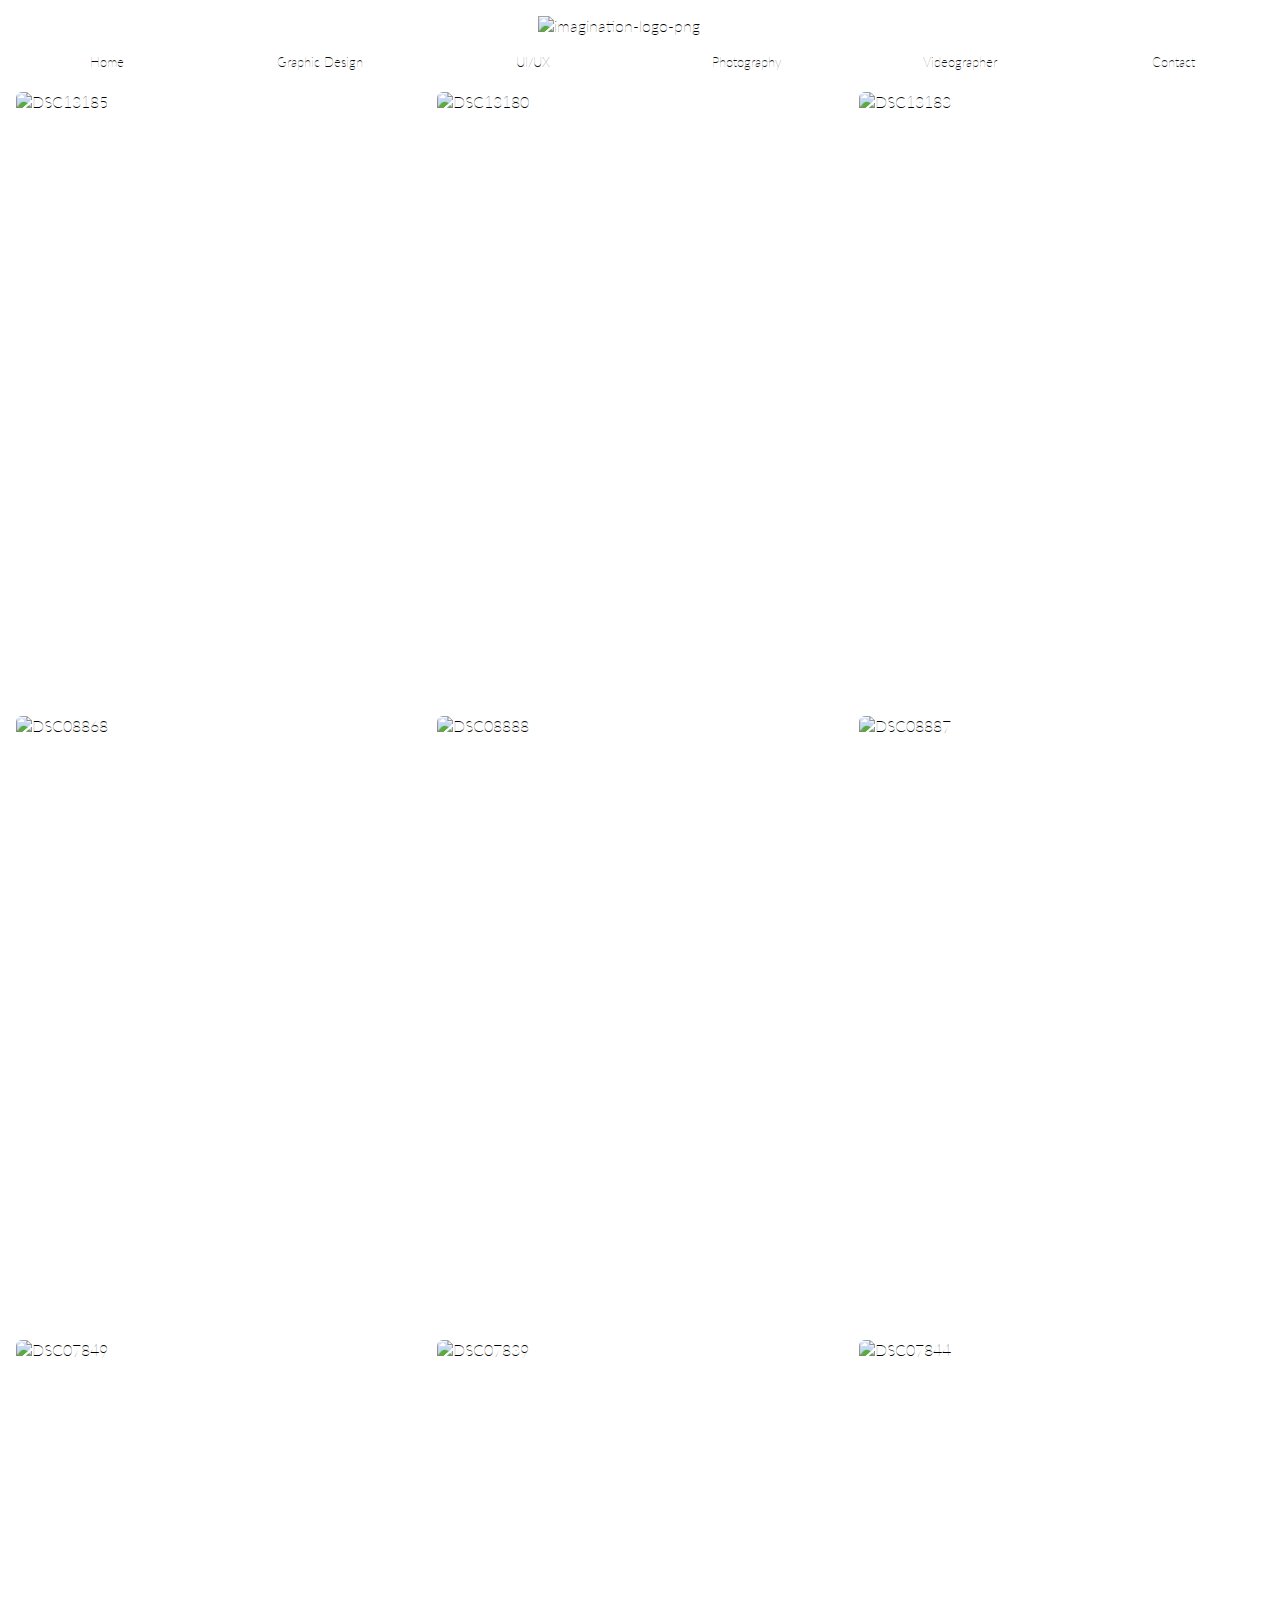
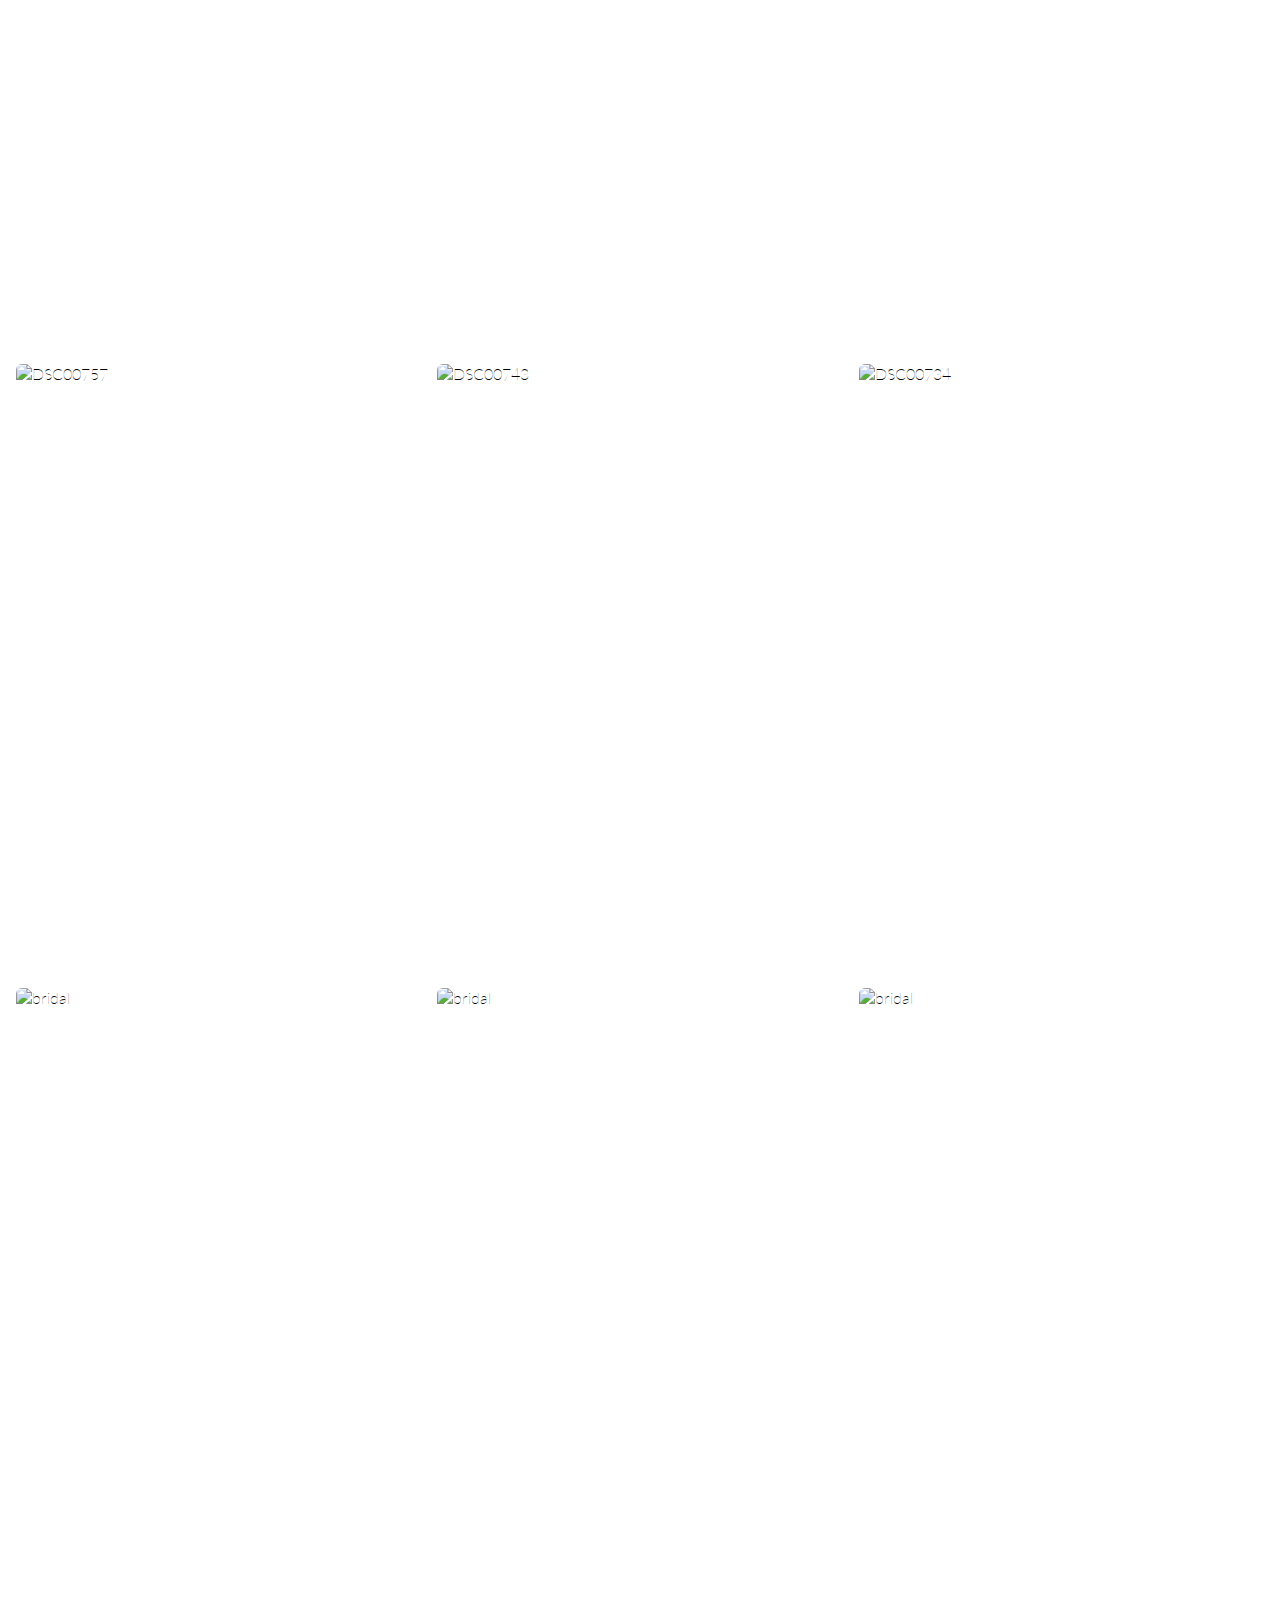
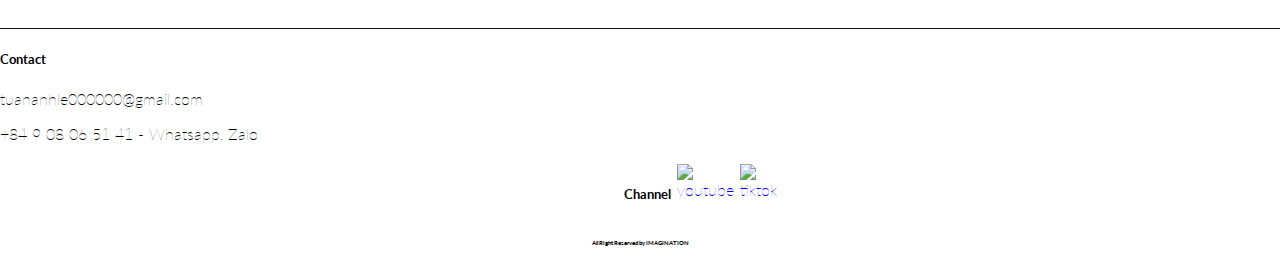
==== commit 60c6709e: "Update index.html" ====
--- a/index.html
+++ b/index.html
@@ -170,19 +170,28 @@
 </div>
 
 <div class="footer">
+    <div class="footer-items">
+        <div class="contact-box">
+            <div class="contact-items">
+                <h5>Contact</h5>
+                <p>tuananhle000000@gmail.com</p>
+                <p>+84 9 08 06 51 41 - Whatsapp, Zalo</p>
     
+            </div>
+        </div>
     <div class="network-box">
         <div class="network-box-items">
+            <h5>Channel</h5>
             <a href="https://www.youtube.com/@Imagination-Studio0"><img src="https://live.staticflickr.com/65535/54288602811_6a030caaec_t.jpg" alt="youtube"/></a>
             <a href="https://www.tiktok.com/@imagination_studi0"><img src="https://live.staticflickr.com/65535/54287721117_76b961ed5f_t.jpg" alt="tiktok"/></a>
         </div>
-    </div>
-
+    </div> 
+</div>
+</div>
     <div class="copyright">
         <h6 class="reserved">All Right Reserved by IMAGINATION</h6>
     </div>
     
-</div>
     
 </body>
 </html>
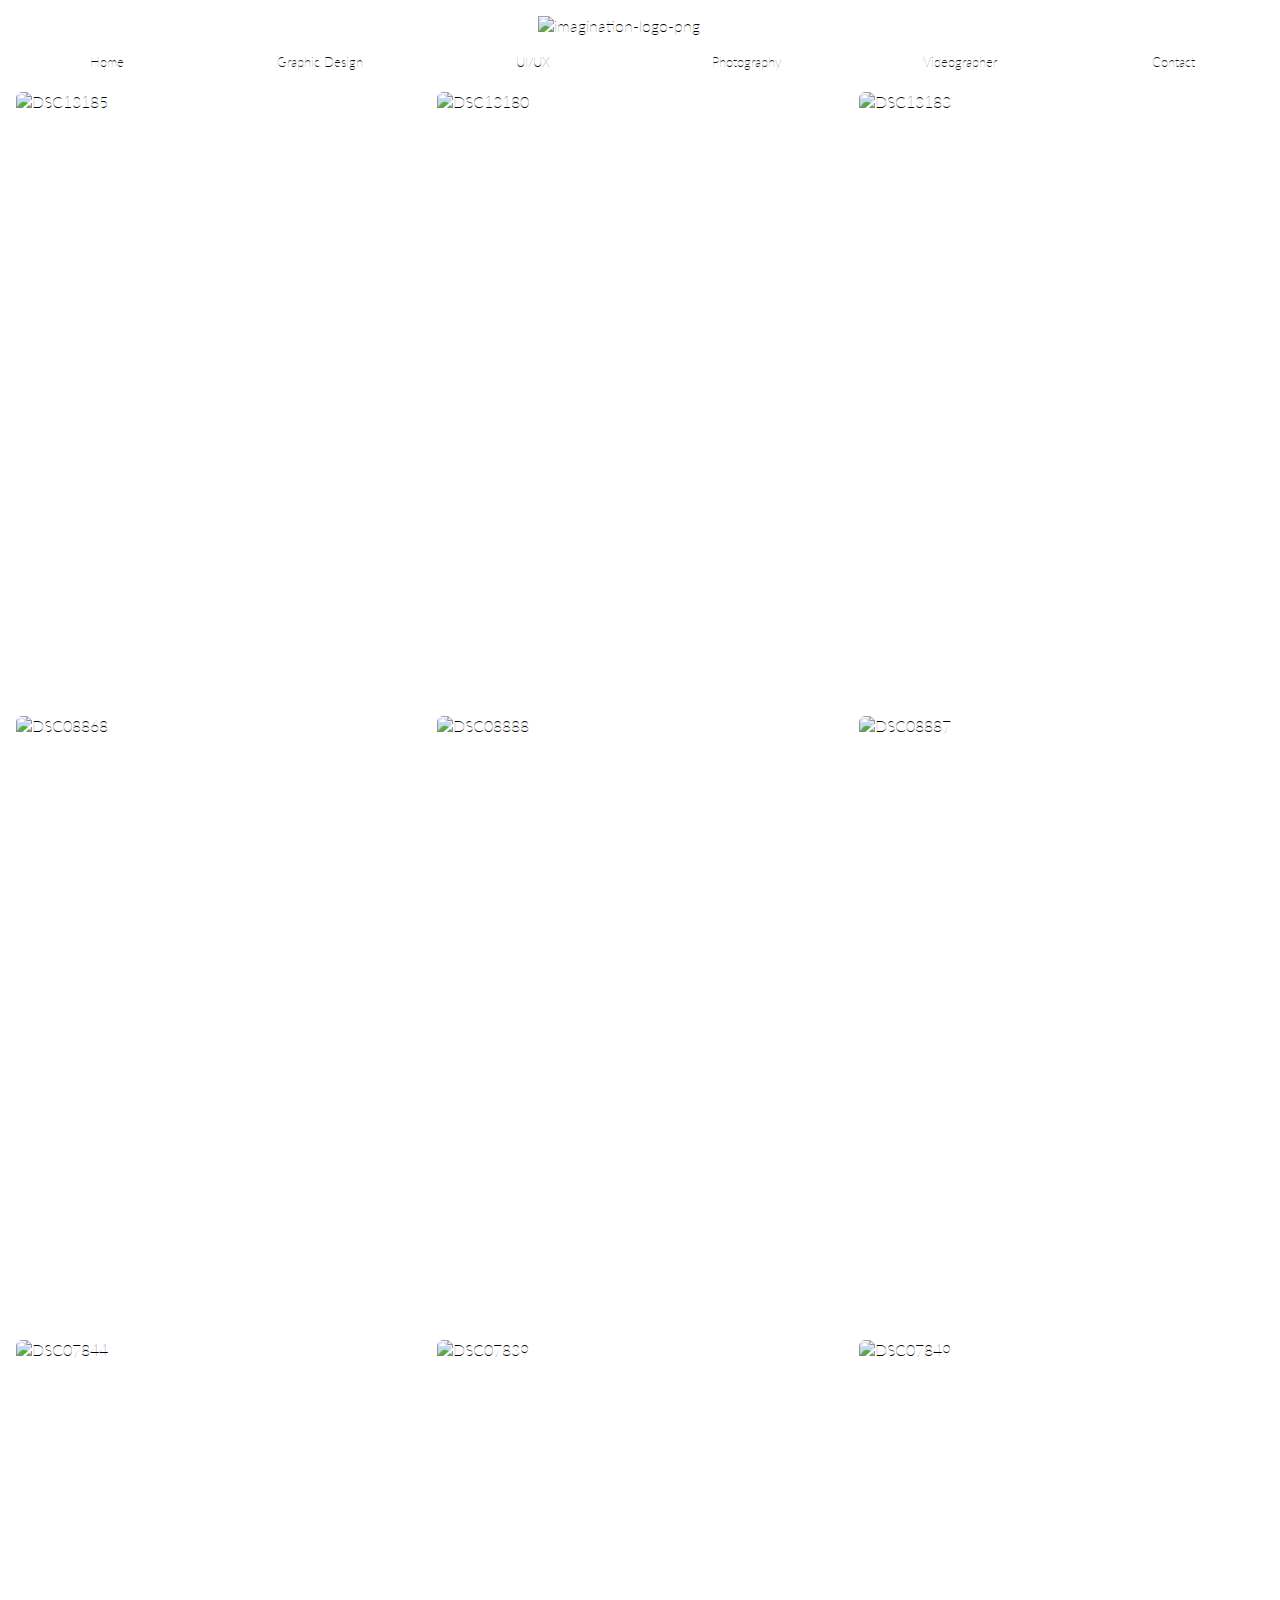
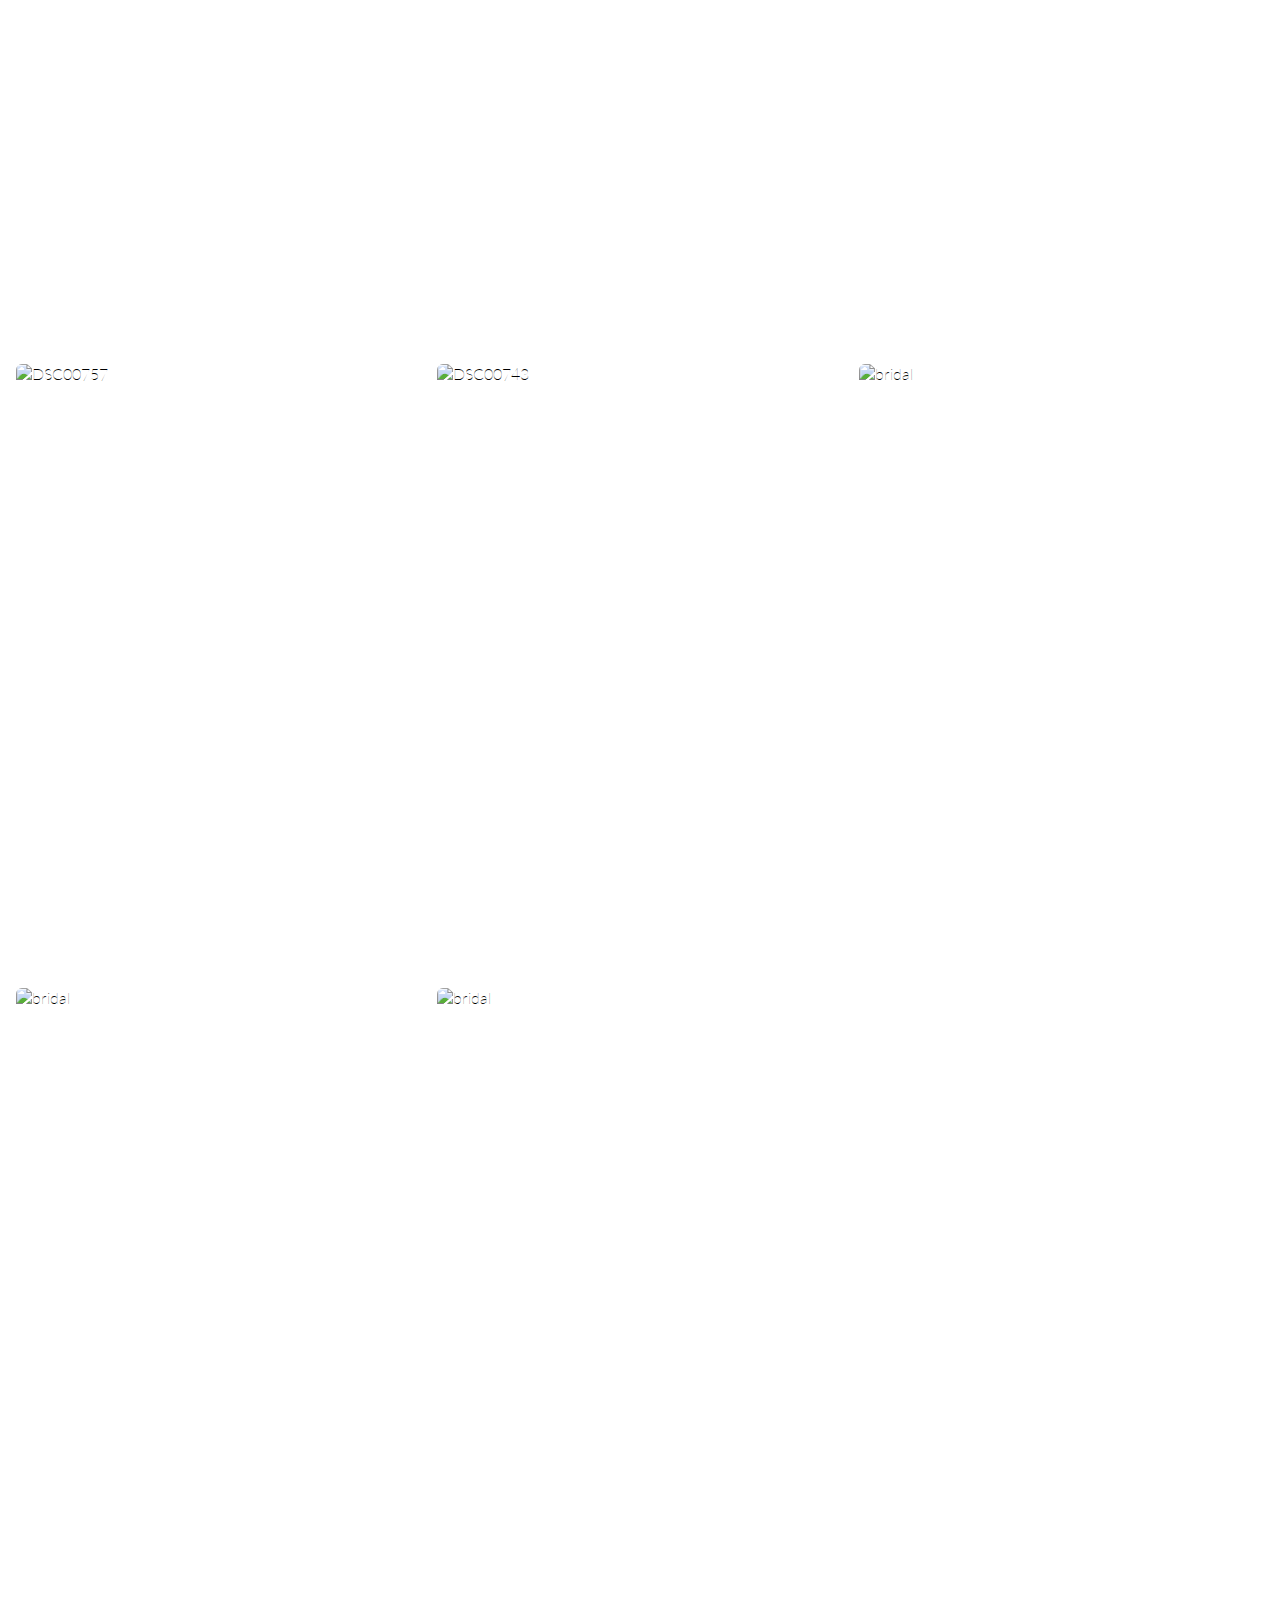
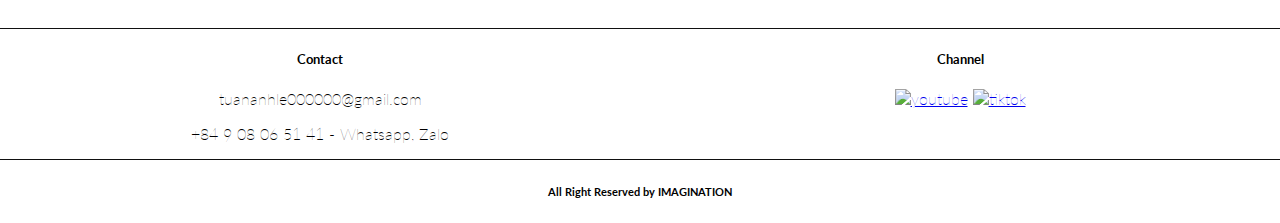
==== commit e0668b89: "Update index.html" ====
--- a/index.html
+++ b/index.html
@@ -145,7 +145,7 @@
     <div class="image-gallery">
         <img src="https://live.staticflickr.com/65535/54298314549_3864c5cf55_b.jpg" width="1000" height="1500" alt="DSC13185"/>
         <img src="https://live.staticflickr.com/65535/54298206270_bbba7aa716_h.jpg" width="1000" height="1500" alt="DSC08868"/>
-        <img src="https://live.staticflickr.com/65535/54298052085_7c7fef4bd1_h.jpg" width="1000" height="1500" alt="DSC07849"/>
+        <img src="https://live.staticflickr.com/65535/54297862649_fd0d8198a2_b.jpg" width="1000" height="1500" alt="DSC07844"/>
         <img src="https://live.staticflickr.com/65535/54252164386_3c8543903d_h.jpg" width="1000" height="1500" alt="DSC00757"/>
         <img src="https://live.staticflickr.com/65535/53858539378_5166ffb599_h.jpg" width="1000" height="1500" alt="bridal"/>
         
@@ -153,7 +153,7 @@
     <div class="image-gallery">
         <img src="https://live.staticflickr.com/65535/54298327963_26816a887d_b.jpg" width="1000" height="1500" alt="DSC13180"/>
         <img src="https://live.staticflickr.com/65535/54298028653_706d85460a_h.jpg" width="1000" height="1500" alt="DSC08888"/>
-        <img src="https://live.staticflickr.com/65535/54297625531_fc801317f7_h.jpg" width="1000" height="1500" alt="DSC07839"/>
+        <img src="https://live.staticflickr.com/65535/54297625531_9c0d92eb2d_b.jpg" width="1000" height="1500" alt="DSC07839"/>
         <img src="https://live.staticflickr.com/65535/54251270532_7026092d07_h.jpg" width="1000" height="1500" alt="DSC00743"/>
         <img src="https://live.staticflickr.com/65535/53858662124_eba0b0d046_h.jpg" width="1000" height="1500" alt="bridal"/>
        
@@ -162,8 +162,7 @@
     <div class="image-gallery">
         <img src="https://live.staticflickr.com/65535/54298327968_9c37af53bf_b.jpg" width="1000" height="1500" alt="DSC13183"/>
         <img src="https://live.staticflickr.com/65535/54298206275_0b71cc4781_h.jpg" width="1000" height="1500" alt="DSC08887"/>
-        <img src="https://live.staticflickr.com/65535/54297862649_571d3aca60_h.jpg" width="1000" height="1500" alt="DSC07844"/>
-        <img src="https://live.staticflickr.com/65535/54252589485_7a3ee0d484_h.jpg" width="1000" height="1500" alt="DSC00734"/>
+        <img src="https://live.staticflickr.com/65535/54298052085_b4f755c18a_b.jpg" width="1000" height="1500" alt="DSC07849"/></a>
         <img src="https://live.staticflickr.com/65535/53858711720_efdf0fd617_h.jpg" width="1000" height="1500" alt="bridal"/>
     </div>
       
--- a/styles.css
+++ b/styles.css
@@ -172,66 +172,35 @@
 .footer{
     width: 100%;
     height: auto;
-    display: flex;
-    flex-direction: column;
     border-top: 0.1px solid #111111;
- 
-}
-
-.network-box{
-    width: 100%;
-    padding-top: 0.3em;
-
-}
-
-.network-box-items{
-    width: 1.1em;
-    height: auto;
+}
+
+.footer-items{
+    width: 100%;
     display: flex;
     flex-direction: row;
-    margin: auto;
-    gap: 6px;
-    
-}
-
-.network-box-items a {
-    position: relative;
-    text-decoration: none;
-}
-
-.network-box-items a::after {
-    content: '';
-    position: absolute;
-    bottom: 0;
-    left: 0;
-    width: 0;
-    height: 0.1px;
-    background: #111111; /* Change to the color of your underline */
-    transition: width 0.3s ease-in-out;
-    
-}
-
-.network-box-items a:hover::after {
-    width: 100%;
-}
-  .network-box-items img {
-    width: 100%; /* Makes the image fill the container */
-    height: auto; /* Maintains aspect ratio */
-    display: block;
-  }
-  
+    text-align: center;
+}
+
+.network-box{
+    width: 100%;
+    font-size: 0.5em;
+}
+.network-box .network-box-items a img{
+    width: 5%;
+    height: auto;
+}
+
+.contact-box{
+    width: 100%;
+    font-size: 0.5em;
+}
 .copyright{
     width: 100%;
-
-
-}
-
-.copyright h6{
-    font-size: 0.1em;
-    text-align: center;
-
-}
-
+    font-size: 0.5em;
+    text-align: center;
+    border-top: 0.1px solid #111111;
+}
 }
 
 
@@ -369,68 +338,39 @@
         display: block; /* Removes any extra space below images */
         margin-bottom: 16px; /* Adds space between images */
     }
-    .footer{
-        width: 100%;
-        height: auto;
-        display: flex;
-        flex-direction: column;
-        border-top: 0.1px solid #111111;
-     
-    }
-    
-    .network-box{
-        width: 100%;
-        padding-top: 0.3em;
-    
-    }
-    
-    .network-box-items{
-        width: 2em;
-        height: auto;
-        display: flex;
-        flex-direction: row;
-        margin: auto;
-        gap: 6px;
-        
-    }
-    
-    .network-box-items a {
-        position: relative;
-        text-decoration: none;
-    }
-    
-    .network-box-items a::after {
-        content: '';
-        position: absolute;
-        bottom: 0;
-        left: 0;
-        width: 0;
-        height: 0.1px;
-        background: #111111; /* Change to the color of your underline */
-        transition: width 0.3s ease-in-out;
-        
-    }
-    
-    .network-box-items a:hover::after {
-        width: 100%;
-    }
-      .network-box-items img {
-        width: 100%; /* Makes the image fill the container */
-        height: auto; /* Maintains aspect ratio */
-        display: block;
-      }
-      
-    .copyright{
-        width: 100%;
-    
-    
-    }
-    
-    .copyright h6{
-        font-size: 0.4em;
-        text-align: center;
-    
-    }
+    
+.footer{
+    width: 100%;
+    height: auto;
+    border-top: 0.1px solid #111111;
+}
+
+.footer-items{
+    width: 100%;
+    display: flex;
+    flex-direction: row;
+    text-align: center;
+}
+
+.network-box{
+    width: 100%;
+    font-size: 1em;
+}
+.network-box .network-box-items a img{
+    width: 5%;
+    height: auto;
+}
+
+.contact-box{
+    width: 100%;
+    font-size: 1em;
+}
+.copyright{
+    width: 100%;
+    font-size: 1em;
+    border-top: 0.1px solid #111111;
+    text-align: center;
+}
     
 }
 
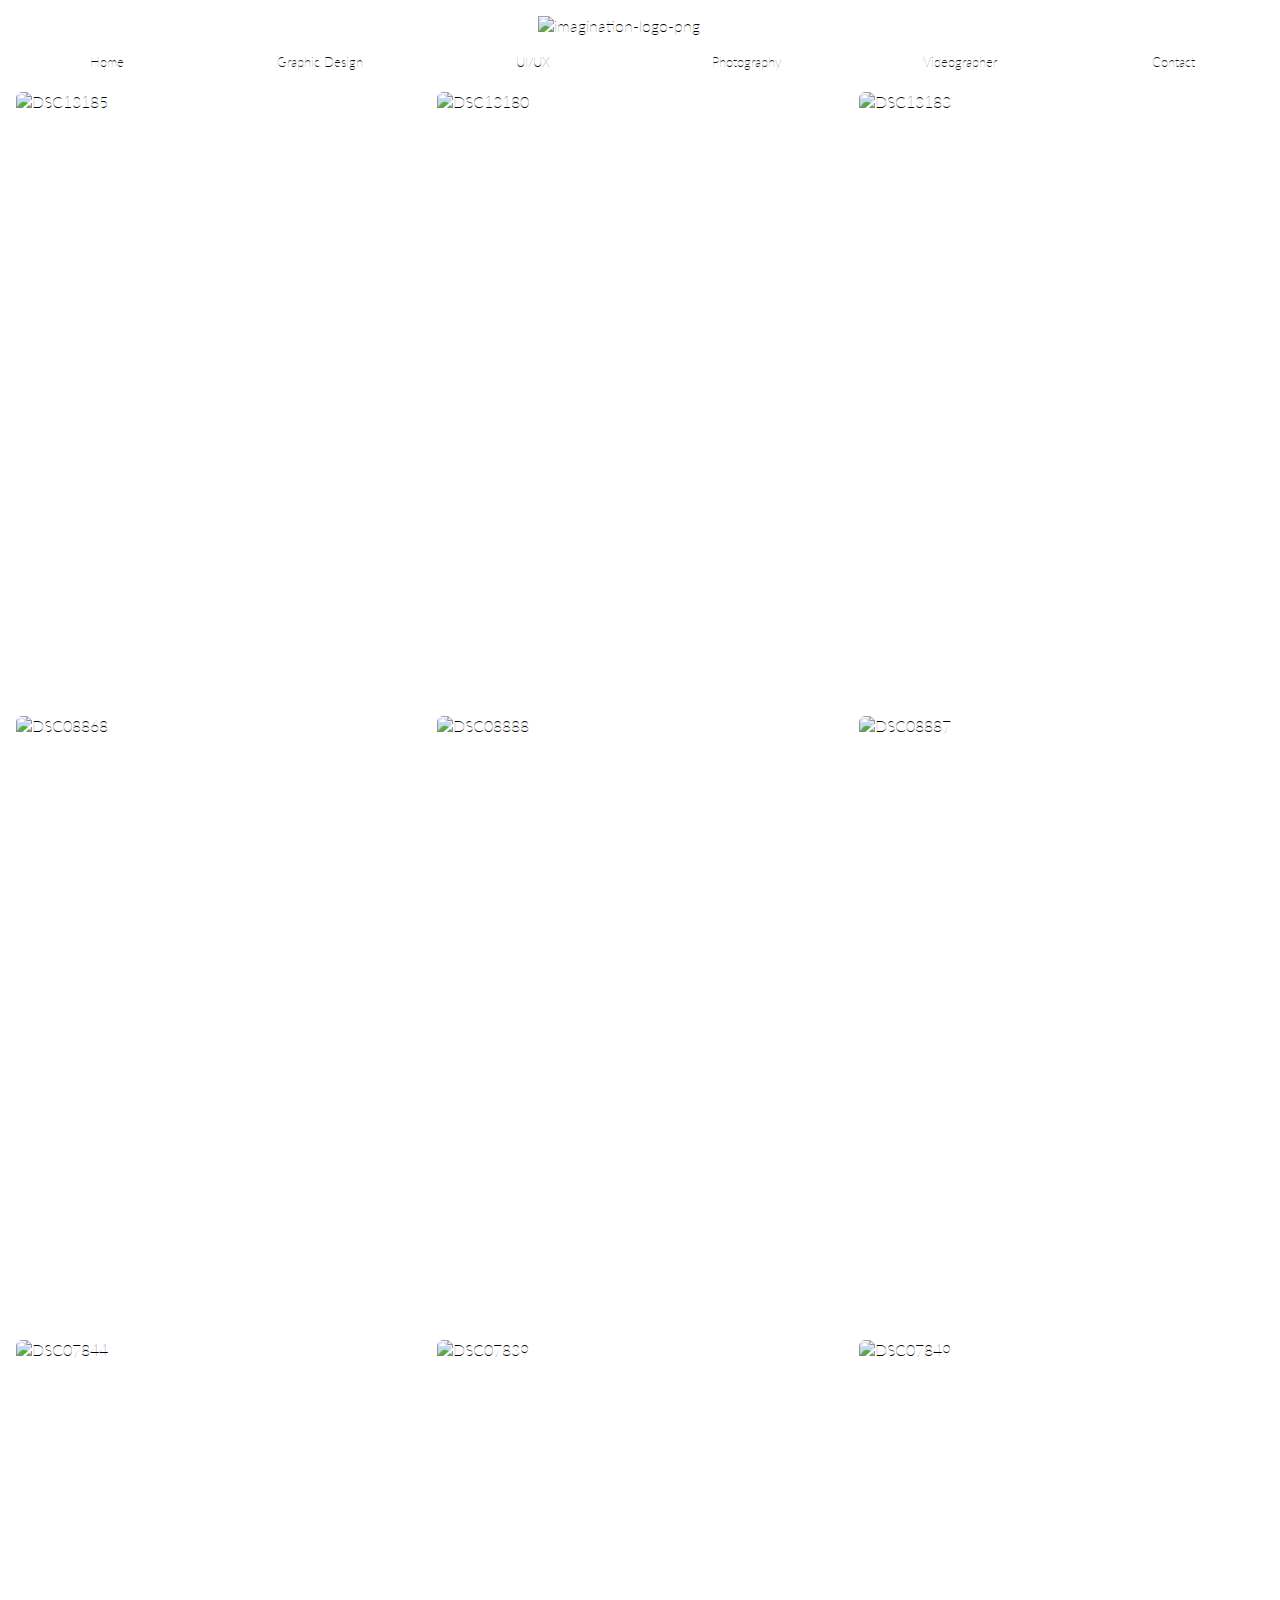
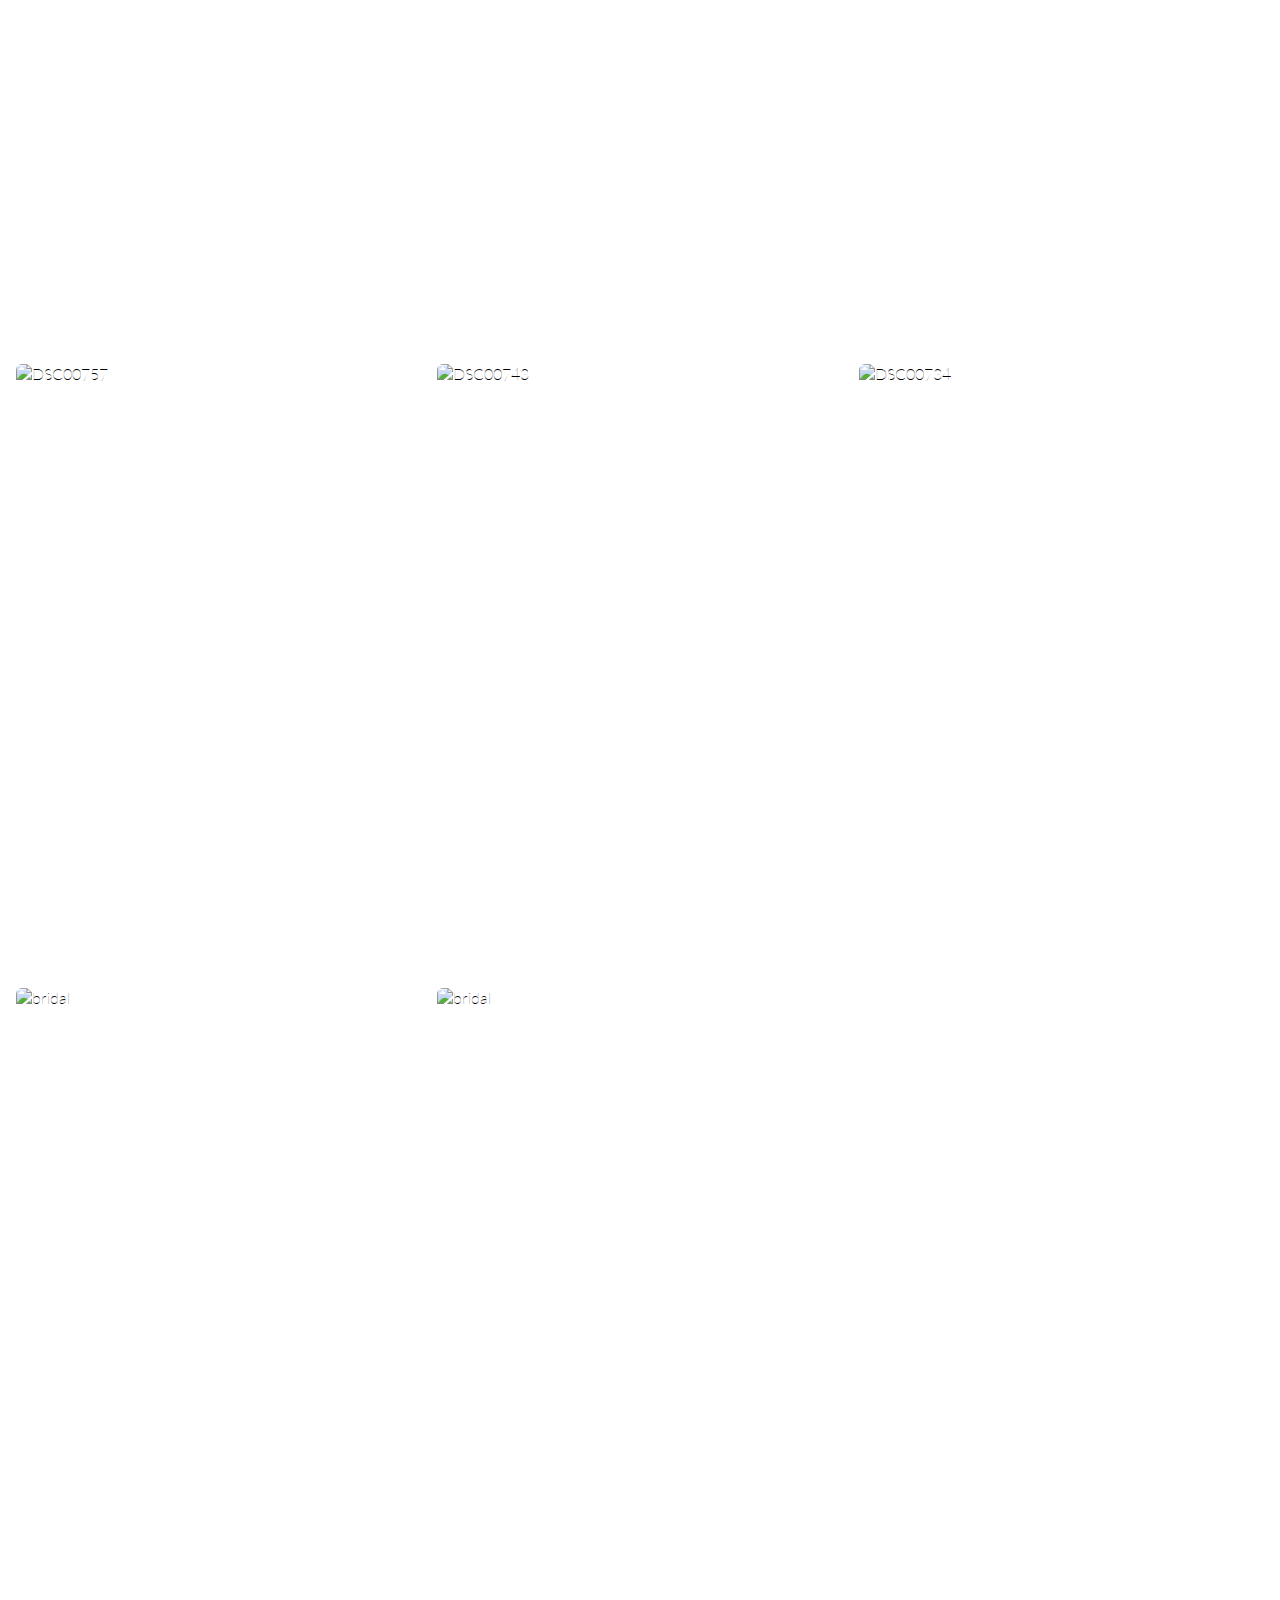
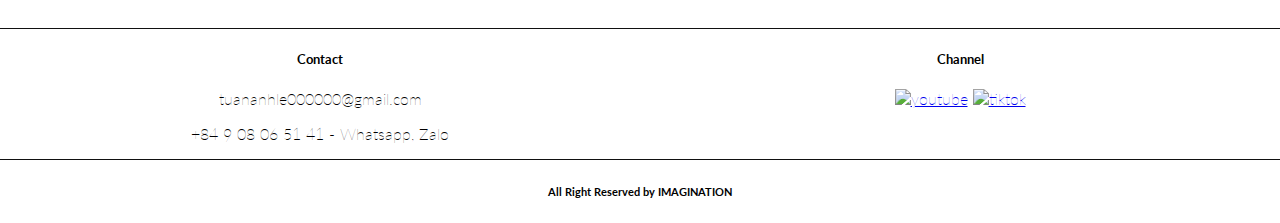
==== commit ea8fbb03: "Update index.html" ====
--- a/index.html
+++ b/index.html
@@ -163,7 +163,7 @@
         <img src="https://live.staticflickr.com/65535/54298327968_9c37af53bf_b.jpg" width="1000" height="1500" alt="DSC13183"/>
         <img src="https://live.staticflickr.com/65535/54298206275_0b71cc4781_h.jpg" width="1000" height="1500" alt="DSC08887"/>
         <img src="https://live.staticflickr.com/65535/54298052085_b4f755c18a_b.jpg" width="1000" height="1500" alt="DSC07849"/></a>
-        <img src="https://live.staticflickr.com/65535/53858711720_efdf0fd617_h.jpg" width="1000" height="1500" alt="bridal"/>
+        <img src="https://live.staticflickr.com/65535/54252589485_ee2b594924_b.jpg" width="683" height="1024" alt="DSC00734"/>
     </div>
       
 </div>
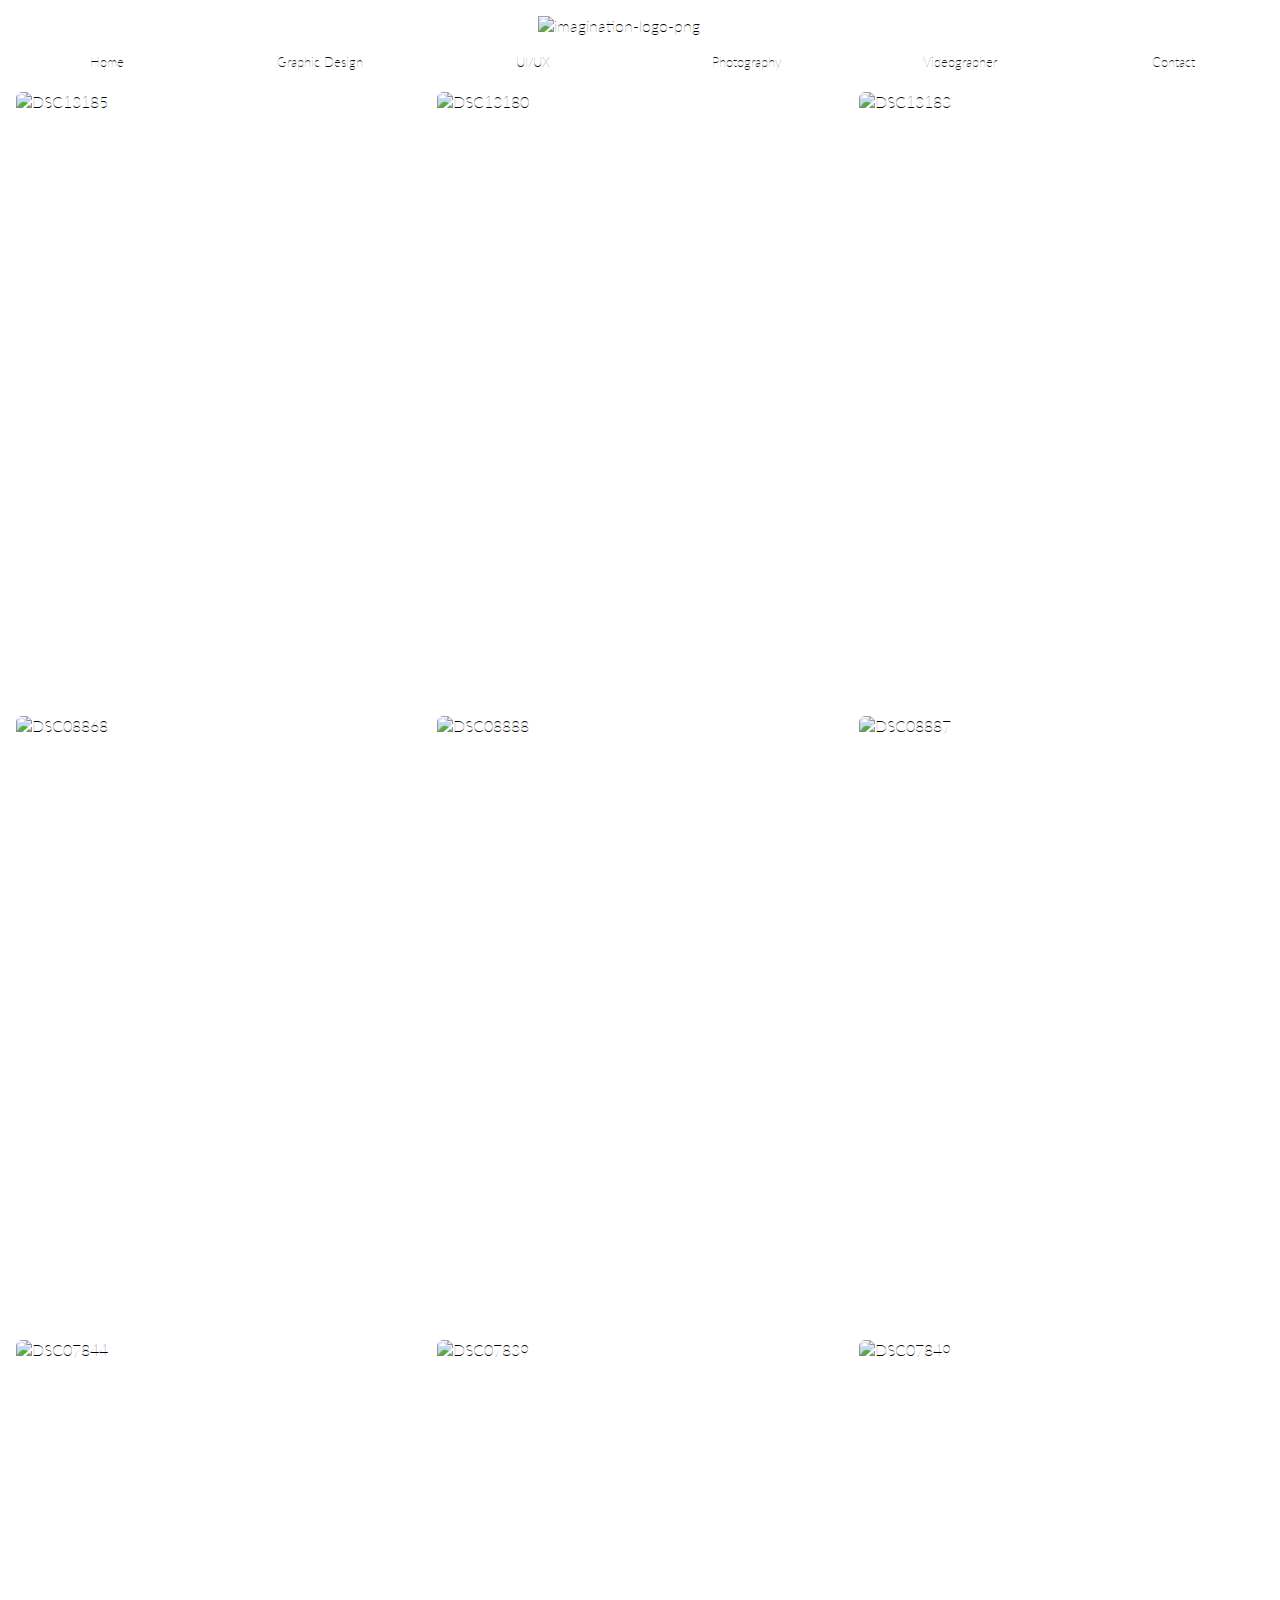
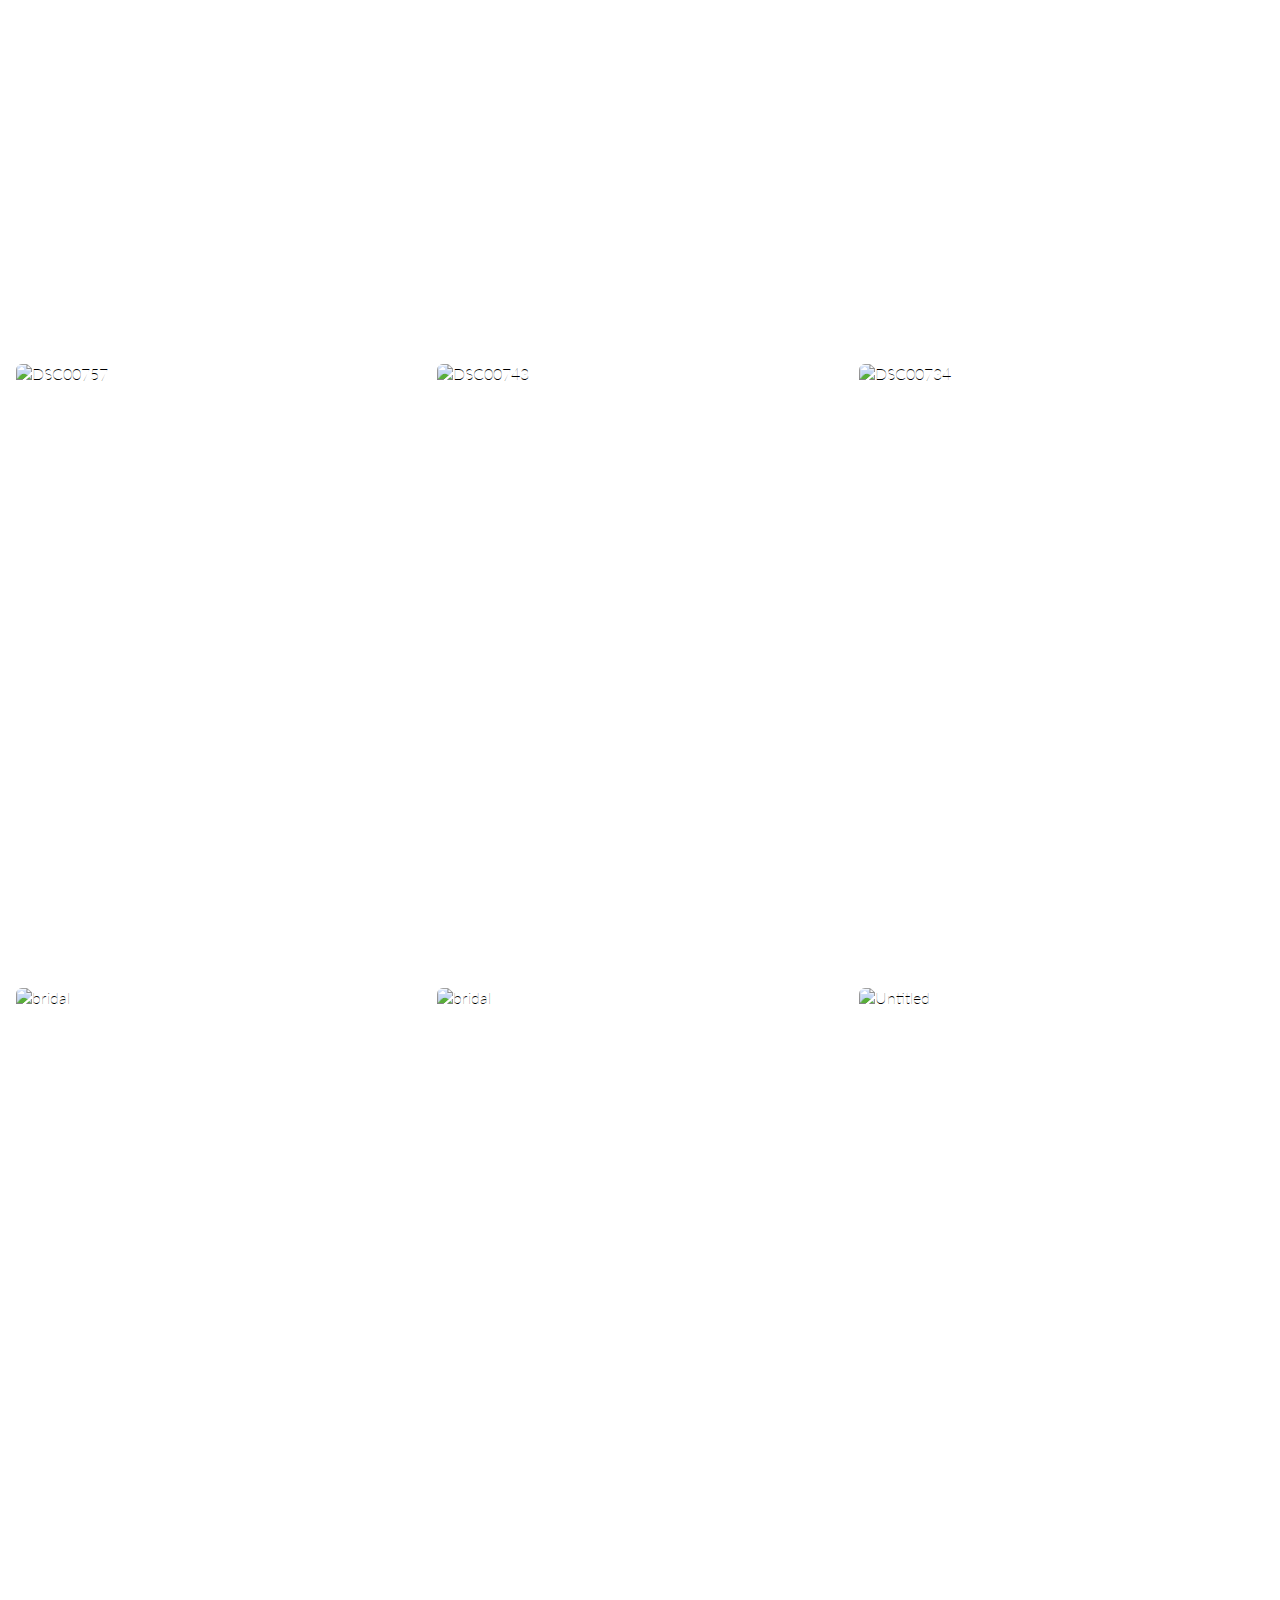
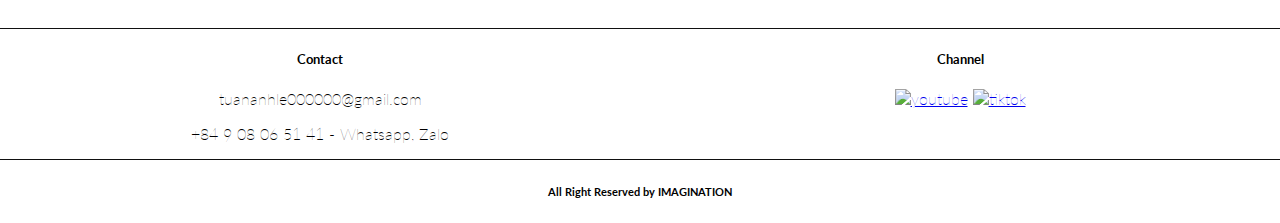
==== commit 67482473: "Update index.html" ====
--- a/index.html
+++ b/index.html
@@ -162,8 +162,9 @@
     <div class="image-gallery">
         <img src="https://live.staticflickr.com/65535/54298327968_9c37af53bf_b.jpg" width="1000" height="1500" alt="DSC13183"/>
         <img src="https://live.staticflickr.com/65535/54298206275_0b71cc4781_h.jpg" width="1000" height="1500" alt="DSC08887"/>
-        <img src="https://live.staticflickr.com/65535/54298052085_b4f755c18a_b.jpg" width="1000" height="1500" alt="DSC07849"/></a>
-        <img src="https://live.staticflickr.com/65535/54252589485_ee2b594924_b.jpg" width="683" height="1024" alt="DSC00734"/>
+        <img src="https://live.staticflickr.com/65535/54298052085_b4f755c18a_b.jpg" width="1000" height="1500" alt="DSC07849"/>
+        <img src="https://live.staticflickr.com/65535/54252589485_ee2b594924_b.jpg" width="1000" height="1500" alt="DSC00734"/>
+        <img src="https://live.staticflickr.com/65535/53858711720_0977cbef07_b.jpg" width="1000" height="1500" alt="Untitled"/>
     </div>
       
 </div>
